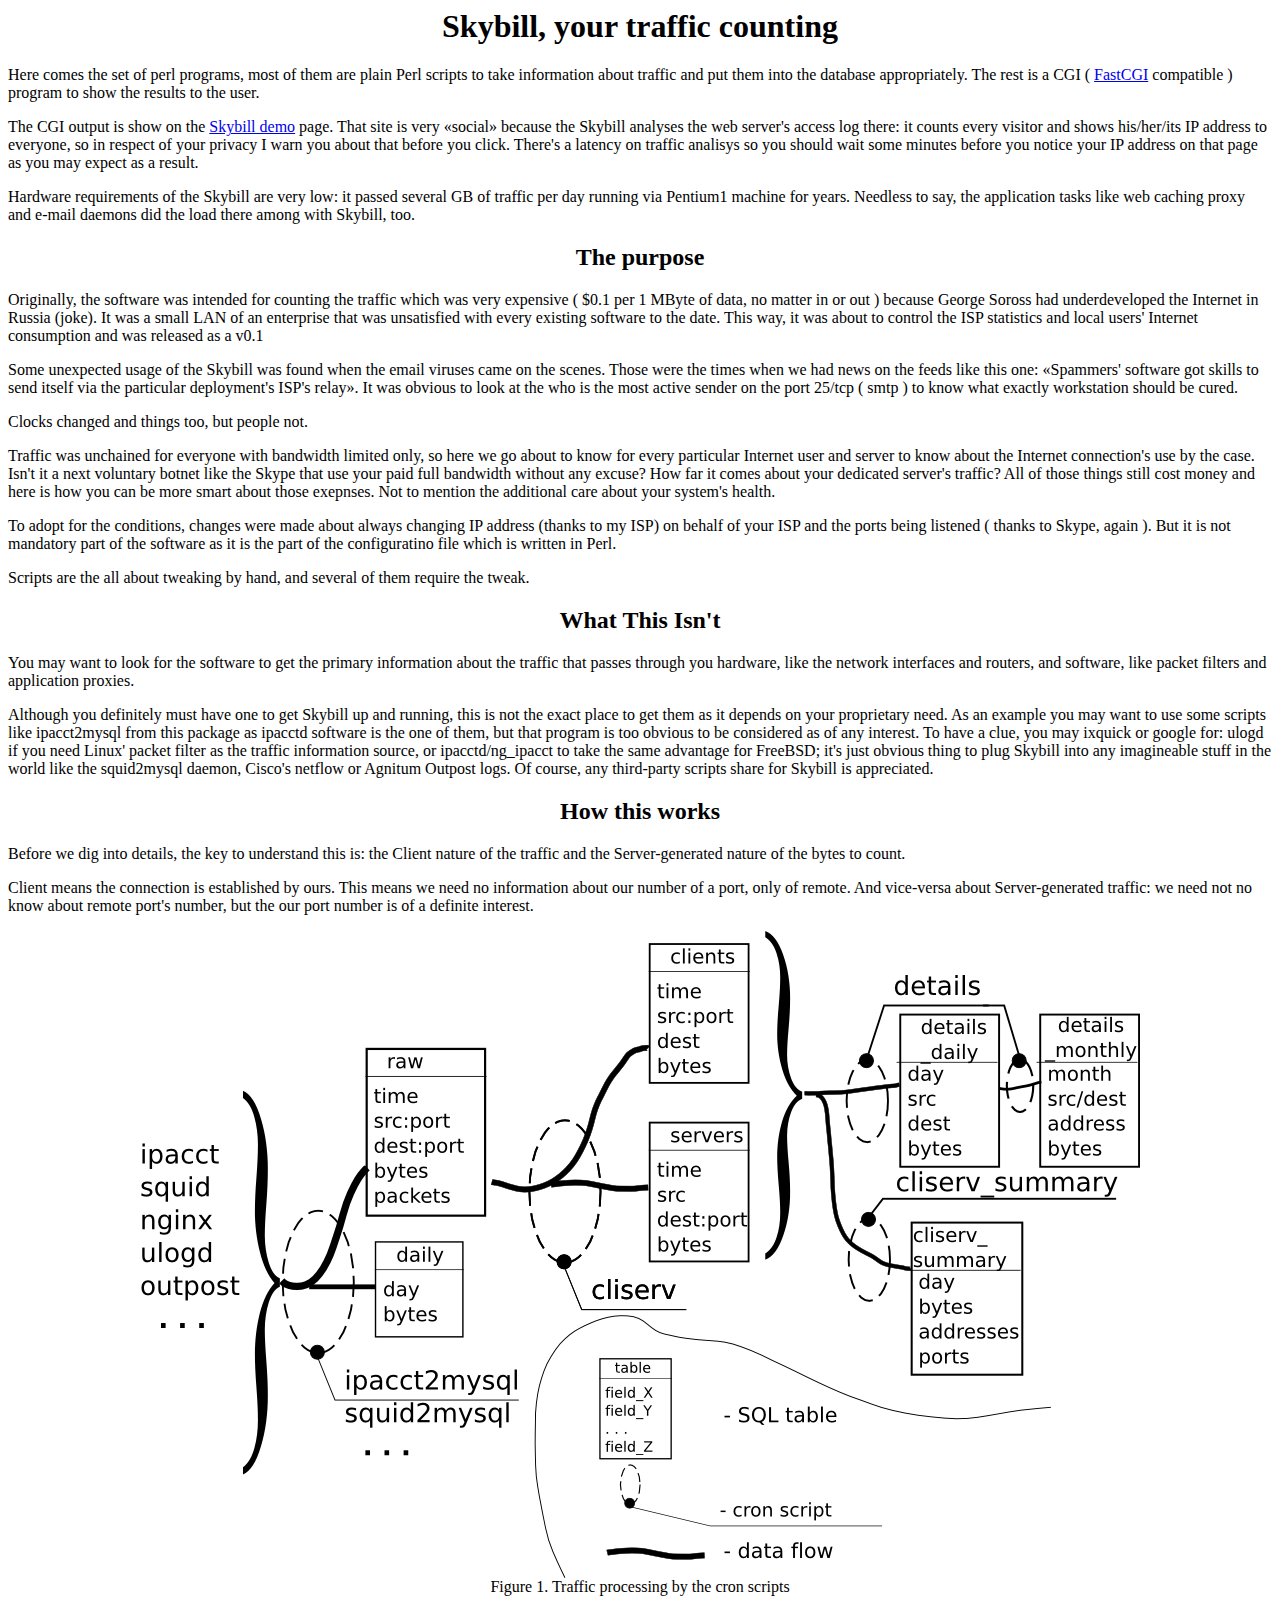
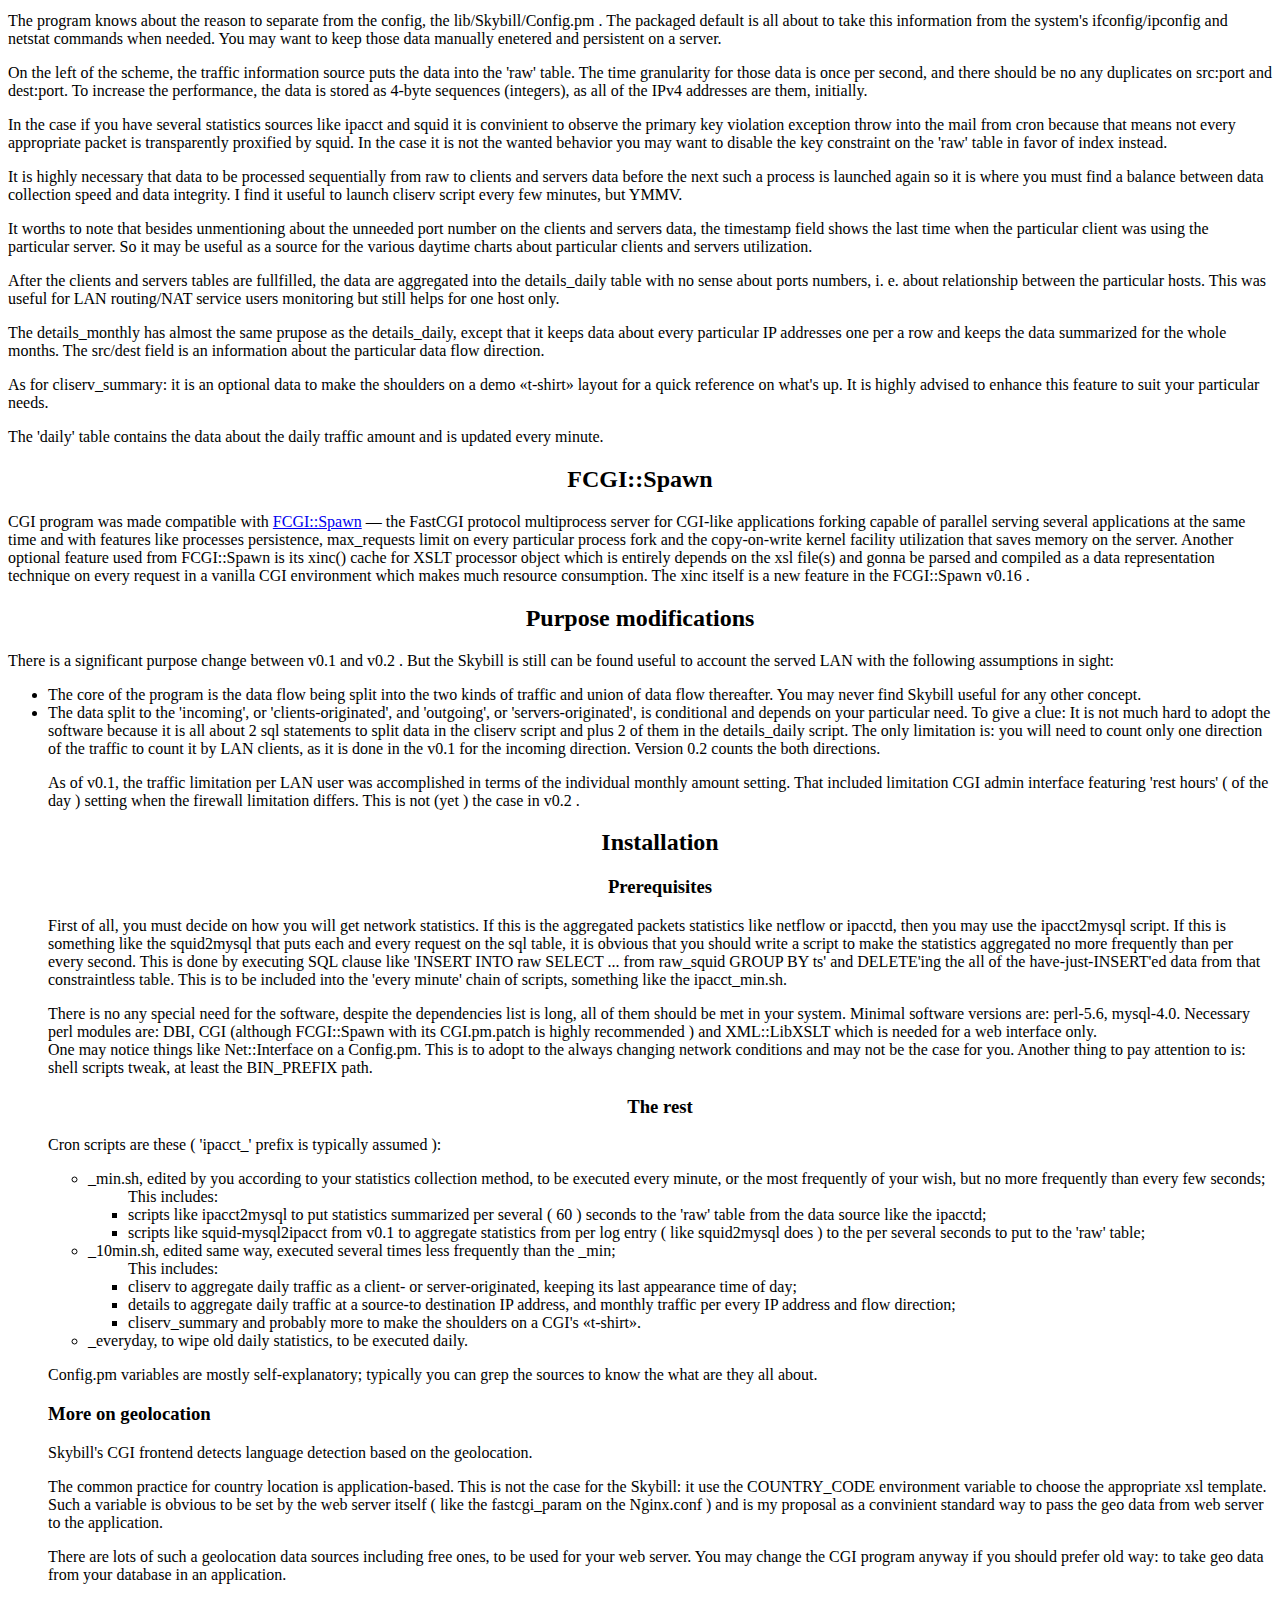
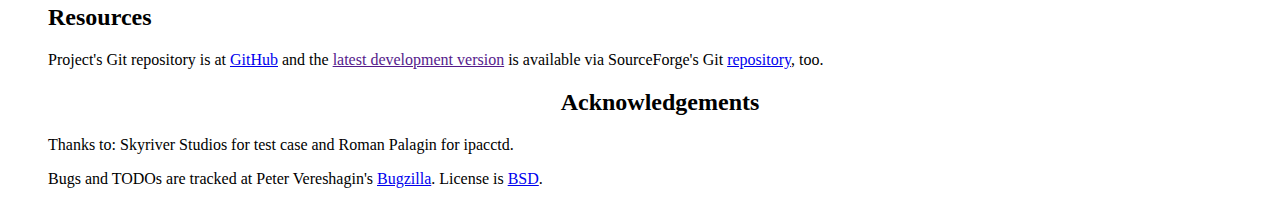
==== doc/index.html @ e4c4af47 "docs" ====
<html>
<head>
<title>Skybill software for traffic statistics processing</title>
</head>
<body>
<h1 align='center'>Skybill, your traffic counting</h1>
<p>Here comes the set of perl programs, most of them are plain Perl scripts to take information about traffic and put them into the database appropriately. The rest is a CGI ( <a href='http://fcgi-spawn.sf.net'>FastCGI</a> compatible ) program to show the results to the user.</p>
<p>The CGI output is show on the <a href='http://skybill.vereshagin.org'>Skybill demo</a> page. That site is very &laquo;social&raquo; because the Skybill analyses the web server's access log there: it counts every visitor and shows his/her/its IP address to everyone, so in respect of your privacy I warn you about that before you click. There's a latency on traffic analisys so you should wait some minutes before you notice your IP address on that page as you may expect as a result.</p>
<p>Hardware requirements of the Skybill are very low: it passed several GB of traffic per day running via Pentium1 machine for years. Needless to say, the application tasks like web caching proxy and e-mail daemons did the load there among with Skybill, too.</p>
<h2 align='center'>The purpose</h2>
<p>Originally, the software was intended for counting the traffic which was very expensive ( $0.1 per 1 MByte of data, no matter in or out ) because George Soross had underdeveloped the Internet in Russia (joke). It was a small LAN of an enterprise that was unsatisfied with every existing software to the date. This way, it was about to control the ISP statistics and local users' Internet consumption and was released as a v0.1</p>
<p>Some unexpected usage of the Skybill was found when the email viruses came on the scenes. Those were the times when we had news on the feeds like this one: &laquo;Spammers' software got skills to send itself via the particular deployment's ISP's relay&raquo;. It was obvious to look at the who is the most active sender on the port 25/tcp ( smtp ) to know what exactly workstation should be cured.</p>
<p>Clocks changed and things too, but people not.</p>
<p>Traffic was unchained for everyone with bandwidth limited only, so here we go about to know for every particular Internet user and server to know about the Internet connection's use by the case. Isn't it a next voluntary botnet like the Skype that use your paid full bandwidth without any excuse? How far it comes about your dedicated server's traffic? All of those things still cost money and here is how you can be more smart about those exepnses. Not to mention the additional care about your system's health.</p>
<p>To adopt for the conditions, changes were made about always changing IP address (thanks to my ISP) on behalf of your ISP and the ports being listened ( thanks to Skype, again ). But it is not mandatory part of the software as it is the part of the configuratino file which is written in Perl.</p>
<p>Scripts are the all about tweaking by hand, and several of them require the tweak.</p>
<h2 align='center'>What This Isn't</h2>
<p>You may want to look for the software to get the primary information about the traffic that passes through you hardware, like the network interfaces and routers, and software, like packet filters and application proxies.</p>
<p>Although you definitely must have one to get Skybill up and running, this is not the exact place to get them as it depends on your proprietary need. As an example you may want to use some scripts like ipacct2mysql from this package as ipacctd software is the one of them, but that program is too obvious to be considered as of any interest. To have a clue, you may ixquick or google for: ulogd if you need Linux' packet filter as the traffic information source, or ipacctd/ng_ipacct to take the same advantage for FreeBSD; it's just obvious thing to plug Skybill into any imagineable stuff in the world like the squid2mysql daemon, Cisco's netflow or Agnitum Outpost logs. Of course, any third-party scripts share for Skybill is appreciated.</p>
<h2 align='center'>How this works</h2>
<p>Before we dig into details, the key to understand this is: the Client nature of the traffic and the Server-generated nature of the bytes to count.</p>
<p>Client means the connection is established by ours. This means we need no information about our number of a port, only of remote. And vice-versa about Server-generated traffic: we need not no know about remote port's number, but the our port number is of a definite interest.</p>
<div align='center'><img border='0'
	src='./img/skybill03.png'
/><br
/>Figure 1. Traffic processing by the cron scripts</div>
<p>
<p>The program knows about the reason to separate from the config, the lib/Skybill/Config.pm . The packaged default is all about to take this information from the system's ifconfig/ipconfig and netstat commands when needed. You may want to keep those data manually enetered and persistent on a server.</p>
<p>On the left of the scheme, the traffic information source puts the data into the 'raw' table. The time granularity for those data is once per second, and there should be no any duplicates on src:port and dest:port. To increase the performance, the data is stored as 4-byte sequences (integers), as all of the IPv4 addresses are them, initially.</p>
<p>In the case if you have several statistics sources like ipacct and squid it is convinient to observe the primary key violation exception throw into the mail from cron because that means not every appropriate packet is transparently proxified by squid. In the case it is not the wanted behavior you may want to disable the key constraint on the 'raw' table in favor of index instead.</p>
<p>It is highly necessary that data to be processed sequentially from raw to clients and servers data before the next such a process is launched again so it is where you must find a balance between data collection speed and data integrity. I find it useful to launch cliserv script every few minutes, but YMMV.</p>
<p>It worths to note that besides unmentioning about the unneeded port number on the clients and servers data, the timestamp field shows the last time when the particular client was using the particular server. So it may be useful as a source for the various daytime charts about particular clients and servers utilization.</p>
<p>After the clients and servers tables are fullfilled, the data are aggregated into the details_daily table with no sense about ports numbers, i. e. about relationship between the particular hosts. This was useful for LAN routing/NAT service users monitoring but still helps for one host only.</p>
<p>The details_monthly has almost the same prupose as the details_daily, except that it keeps data about every particular IP addresses one per a row and keeps the data summarized for the whole months. The src/dest field is an information about the particular data flow direction.</p>
<p>As for cliserv_summary: it is an optional data to make the shoulders on a demo &laquo;t-shirt&raquo; layout for a quick reference on what's up. It is highly advised to enhance this feature to suit your particular needs.</p>
<p>The 'daily' table contains the data about the daily traffic amount and is updated every minute.</p>
<h2 align='center'>FCGI::Spawn</h2>
<p>CGI program was made compatible with <a href='http://fcgi-spawn.sf.net'>FCGI::Spawn</a> &mdash; the FastCGI protocol multiprocess server for CGI-like applications forking capable of parallel serving several applications at the same time and with features like processes persistence, max_requests limit on every particular process fork and the copy-on-write kernel facility utilization that saves memory on the server. Another optional feature used from FCGI::Spawn is its xinc() cache  for XSLT processor object which is entirely depends on the xsl file(s) and gonna be parsed and compiled as a data representation technique on every request in a vanilla CGI environment which makes much resource consumption. The xinc itself is a new feature in the FCGI::Spawn v0.16 .</p>
<h2 align='center'>Purpose modifications</h2>
<p>There is a significant purpose change between v0.1 and v0.2 . But the Skybill is still can be found useful to account the served LAN with the following assumptions in sight:
<ul>
<li>The core of the program is the data flow being split into the two kinds of traffic and union of data flow thereafter. You may never find Skybill useful for any other concept.</li>
<li>The data split to the 'incoming', or 'clients-originated', and 'outgoing', or 'servers-originated', is conditional and depends on your particular need. To give a clue: It is not much hard to adopt the software because it is all about 2 sql statements to split data in the cliserv script and plus 2 of them in the details_daily script. The only limitation is: you will need to count only one direction of the traffic to count it by LAN clients, as it is done in the v0.1 for the incoming direction. Version 0.2 counts the both directions.</p>
<p>As of v0.1, the traffic limitation per LAN user was accomplished in terms of the individual monthly amount setting. That included limitation CGI admin interface featuring 'rest hours' ( of the day ) setting  when the firewall limitation differs.  This is not (yet ) the case in v0.2 .</p>
<h2 align='center'>Installation</h2>
<h3 align='center'>Prerequisites</h3>
<p>First of all, you must decide on how you will get network statistics. If this is the aggregated packets statistics like netflow or ipacctd, then you may use the ipacct2mysql script. If this is something like the squid2mysql that puts each and every request on the sql table, it is obvious that you should write a script to make the statistics aggregated no more frequently than per every second. This is done by executing SQL clause like 'INSERT INTO raw SELECT ... from raw_squid GROUP BY ts' and DELETE'ing the all of the have-just-INSERT'ed data from that constraintless table. This is to be included into the 'every minute' chain of scripts, something like the ipacct_min.sh.</p>
<p>There is no any special need for the software, despite the dependencies list is long, all of them should be met in your system. Minimal software versions are: perl-5.6, mysql-4.0. Necessary perl modules are: DBI, CGI (although FCGI::Spawn with its CGI.pm.patch is highly recommended ) and XML::LibXSLT which is needed for a web interface only.<br />
One may notice things like Net::Interface on a Config.pm. This is to adopt to the always changing network conditions and may not be the case for you. Another thing to pay attention to is: shell scripts tweak, at least the BIN_PREFIX path.</p>
<h3 align='center'>The rest</h3>
<p>Cron scripts are these ( 'ipacct_' prefix is typically assumed ):
<ul>
<li>_min.sh, edited by you according to your statistics collection method, to be executed every minute, or the most frequently of your wish, but no more frequently than every few seconds;
	<ul>This includes:
	<li>scripts like ipacct2mysql to put statistics summarized per several ( 60 ) seconds to the 'raw' table from the data source like the ipacctd;</li>
	<li>scripts like squid-mysql2ipacct from v0.1 to aggregate statistics from per log entry ( like squid2mysql does ) to the per several seconds to put to the 'raw' table;</li>
	</ul>
</li>
<li>_10min.sh, edited same way, executed several times less frequently than the _min;
	<ul>This includes:
	<li>cliserv to aggregate daily traffic as a client- or server-originated, keeping its last appearance time of day;</li>
	<li>details to aggregate daily traffic at a source-to destination IP address, and monthly traffic per every IP address and flow direction;</li>
	<li>cliserv_summary and probably more to make the shoulders on a CGI's &laquo;t-shirt&raquo;.</li>
	</ul>
</li>
<li>_everyday, to wipe old daily statistics, to be executed daily.</li>
</ul>
</p>
<p>Config.pm variables are mostly self-explanatory; typically you can grep the sources to know the what are they all about.</p>
<h3>More on geolocation</h3>
<p>Skybill's CGI frontend detects language detection based on the geolocation.</p>
<p>The common practice for country location is application-based. This is not the case for the Skybill: it use the COUNTRY_CODE environment variable to choose the appropriate xsl template. Such a variable is obvious to be set by the web server itself ( like the fastcgi_param on the Nginx.conf ) and is my proposal as a convinient standard way to pass the geo data from web server to the application.</p>
<p>There are lots of such a geolocation data sources including free ones, to be used for your web server. You may change the CGI program anyway if you should prefer old way: to take geo data from your database in an application.</p>
<h2>Resources</h2>
Project's Git repository is at <a href='http://github.com/petr999/skybill'>GitHub</a> and the <a href=''>latest development version</a> is available via SourceForge's Git <a href='http://skybill.git.sourceforge.net/git/gitweb-index.cgi'>repository</a>, too.
<h2 align='center'>Acknowledgements</h2>
<p>Thanks to: Skyriver Studios for test case and Roman Palagin for ipacctd.</p>
<p>Bugs and TODOs are tracked at Peter Vereshagin's <a href='http://bugs.vereshagin.org/buglist.cgi?query_format=advanced;product=Skybill%20traffic%20accounting%2Fnetwork%20monitoring'>Bugzilla</a>. License is <a href='http://www.freebsd.org/copyright/freebsd-license.html'>BSD</a>.
</p>
</body>
</html>
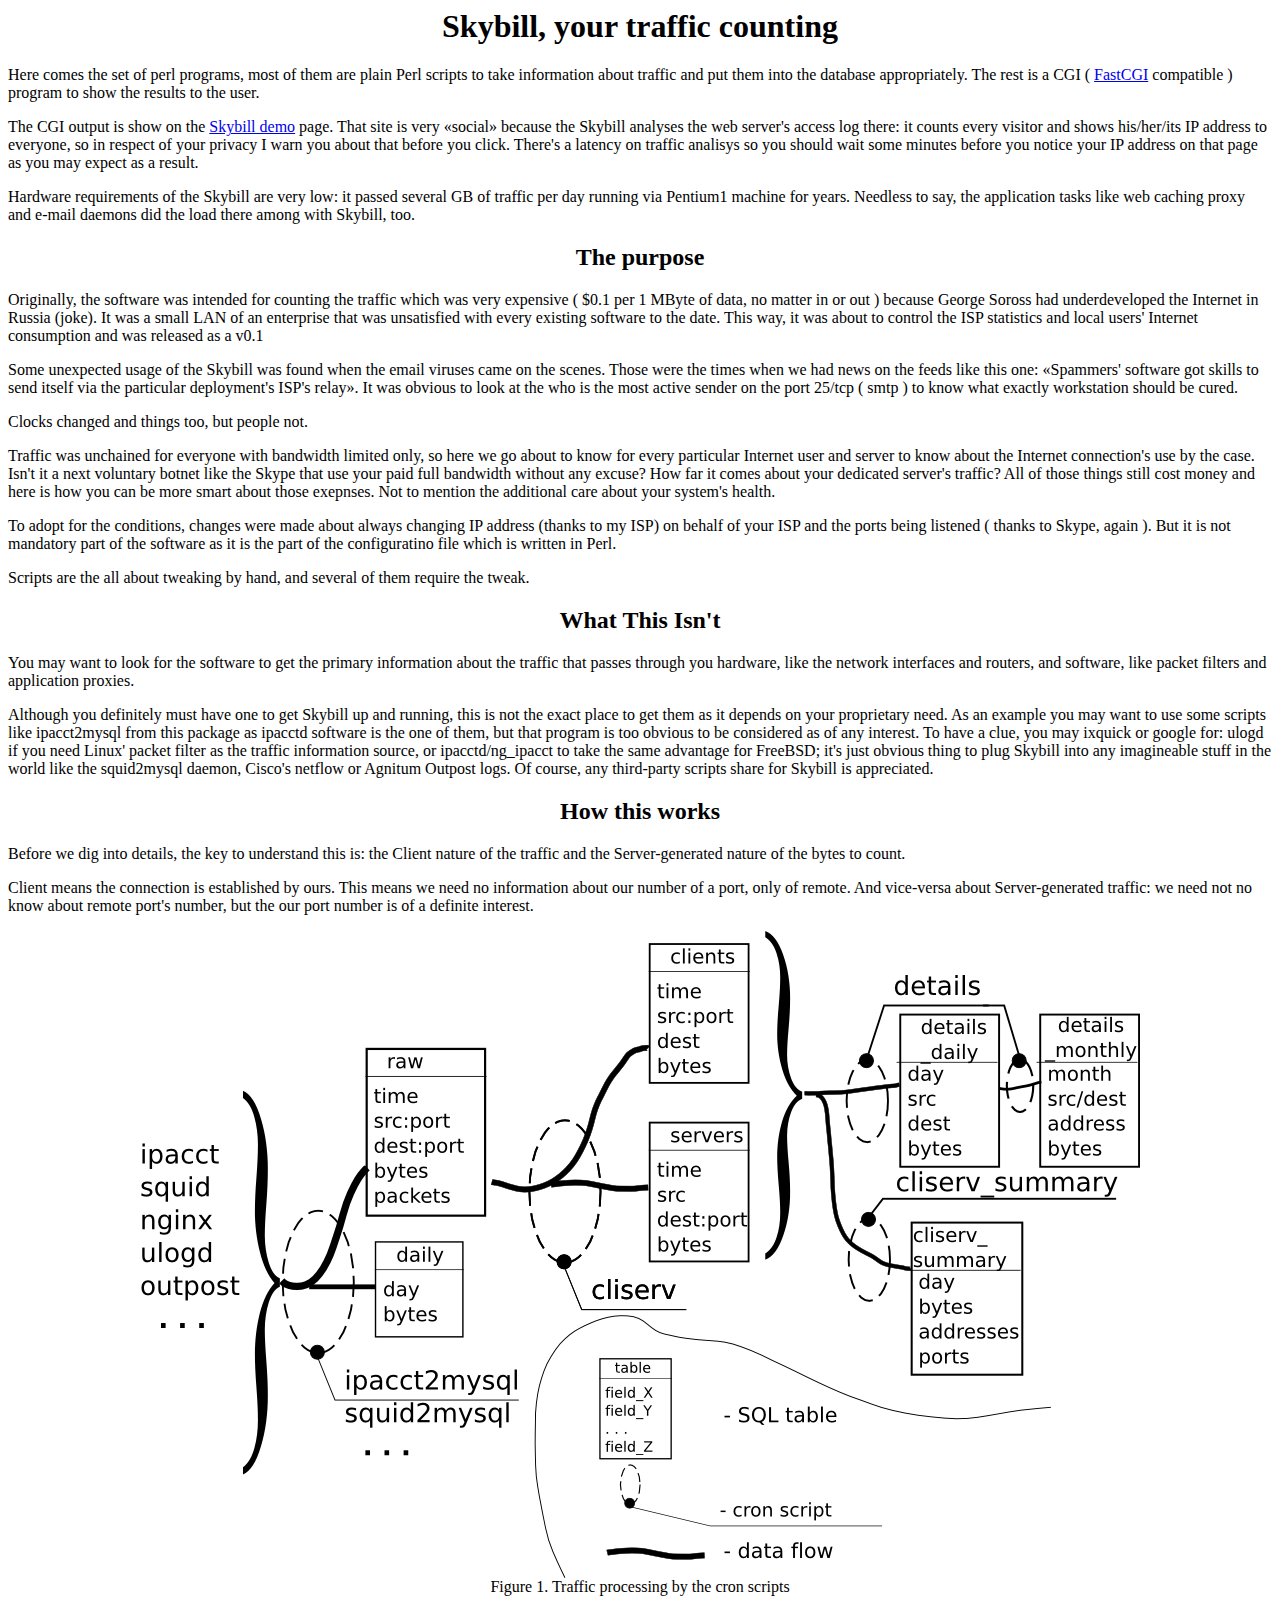
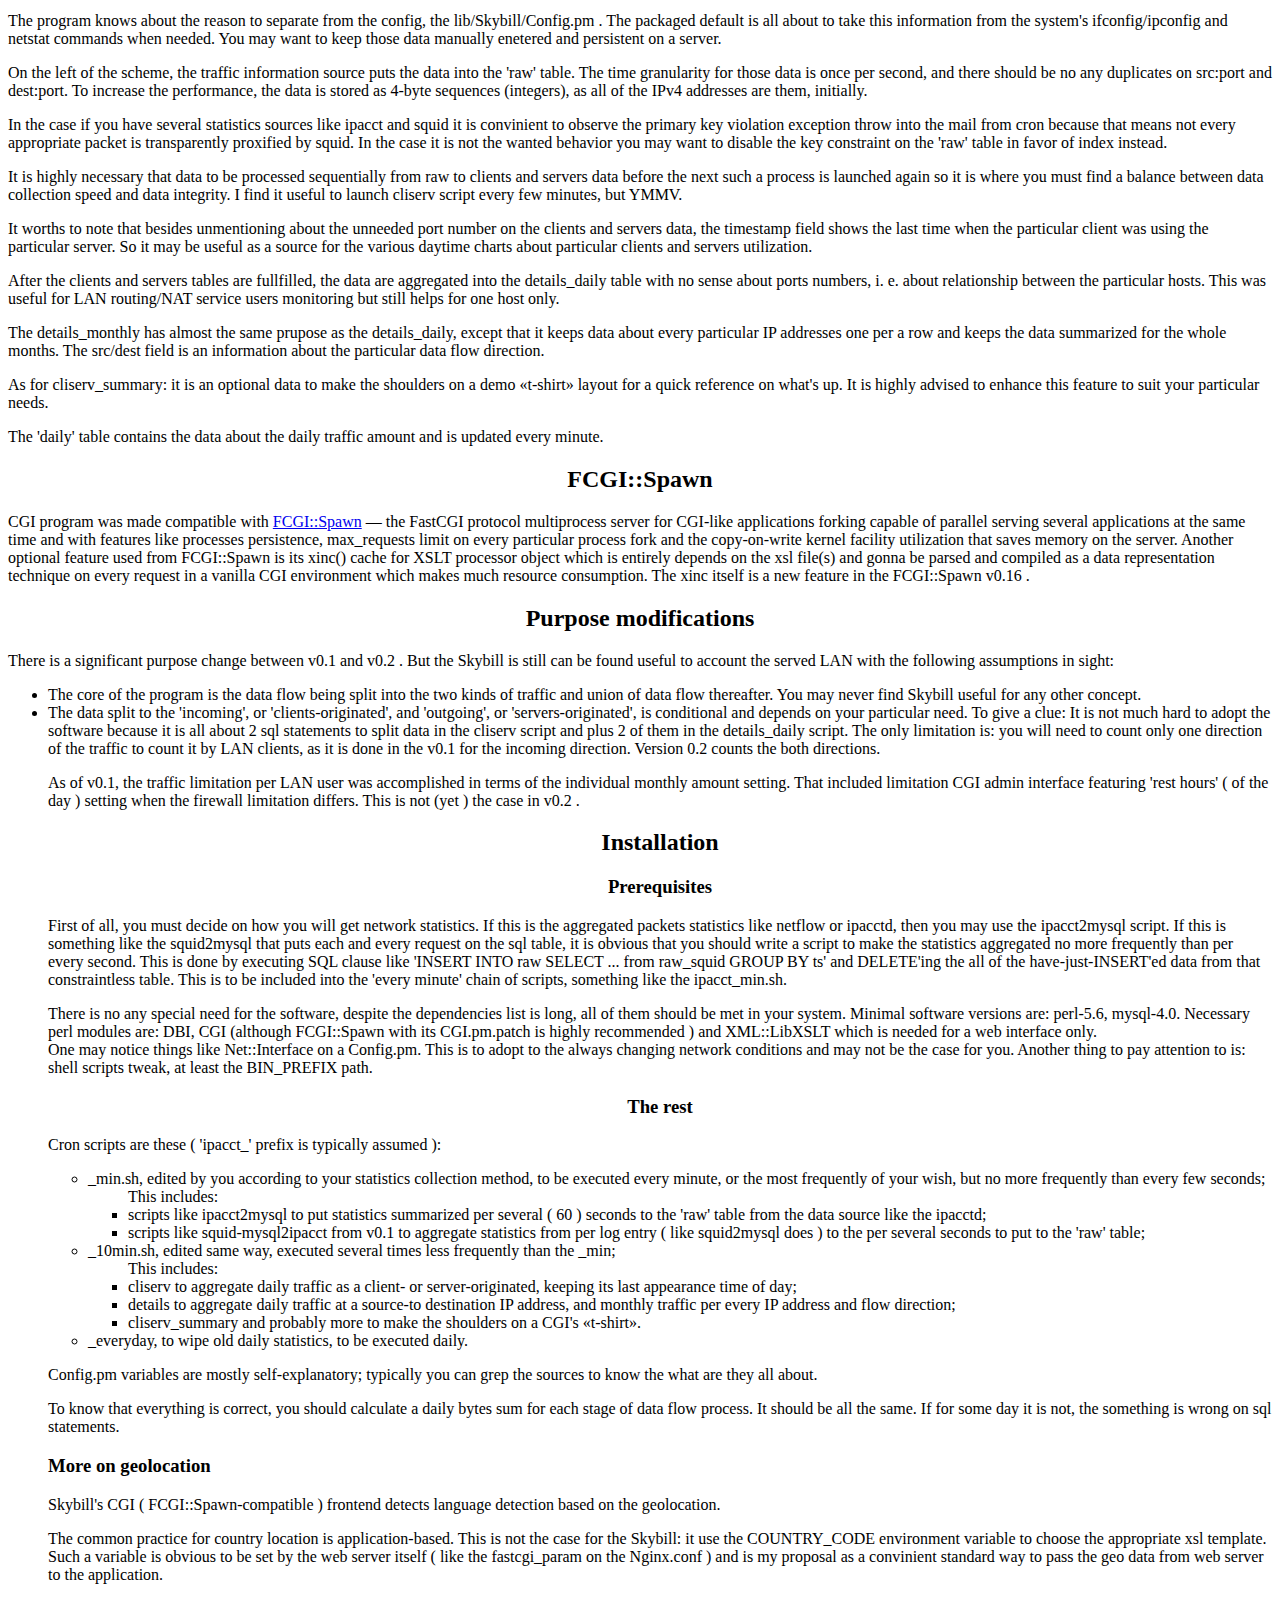
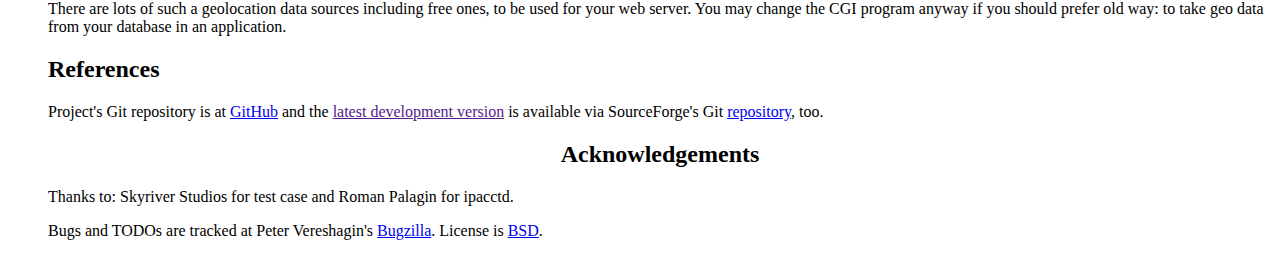
==== commit b9344061: "docs" ====
--- a/doc/index.html
+++ b/doc/index.html
@@ -67,11 +67,12 @@
 </ul>
 </p>
 <p>Config.pm variables are mostly self-explanatory; typically you can grep the sources to know the what are they all about.</p>
+<p>To know that everything is correct, you should calculate a daily bytes sum for each stage of data flow process. It should be all the same. If for some day it is not, the something is wrong on sql statements.</p>
 <h3>More on geolocation</h3>
-<p>Skybill's CGI frontend detects language detection based on the geolocation.</p>
+<p>Skybill's CGI ( FCGI::Spawn-compatible ) frontend detects language detection based on the geolocation.</p>
 <p>The common practice for country location is application-based. This is not the case for the Skybill: it use the COUNTRY_CODE environment variable to choose the appropriate xsl template. Such a variable is obvious to be set by the web server itself ( like the fastcgi_param on the Nginx.conf ) and is my proposal as a convinient standard way to pass the geo data from web server to the application.</p>
 <p>There are lots of such a geolocation data sources including free ones, to be used for your web server. You may change the CGI program anyway if you should prefer old way: to take geo data from your database in an application.</p>
-<h2>Resources</h2>
+<h2>References</h2>
 Project's Git repository is at <a href='http://github.com/petr999/skybill'>GitHub</a> and the <a href=''>latest development version</a> is available via SourceForge's Git <a href='http://skybill.git.sourceforge.net/git/gitweb-index.cgi'>repository</a>, too.
 <h2 align='center'>Acknowledgements</h2>
 <p>Thanks to: Skyriver Studios for test case and Roman Palagin for ipacctd.</p>
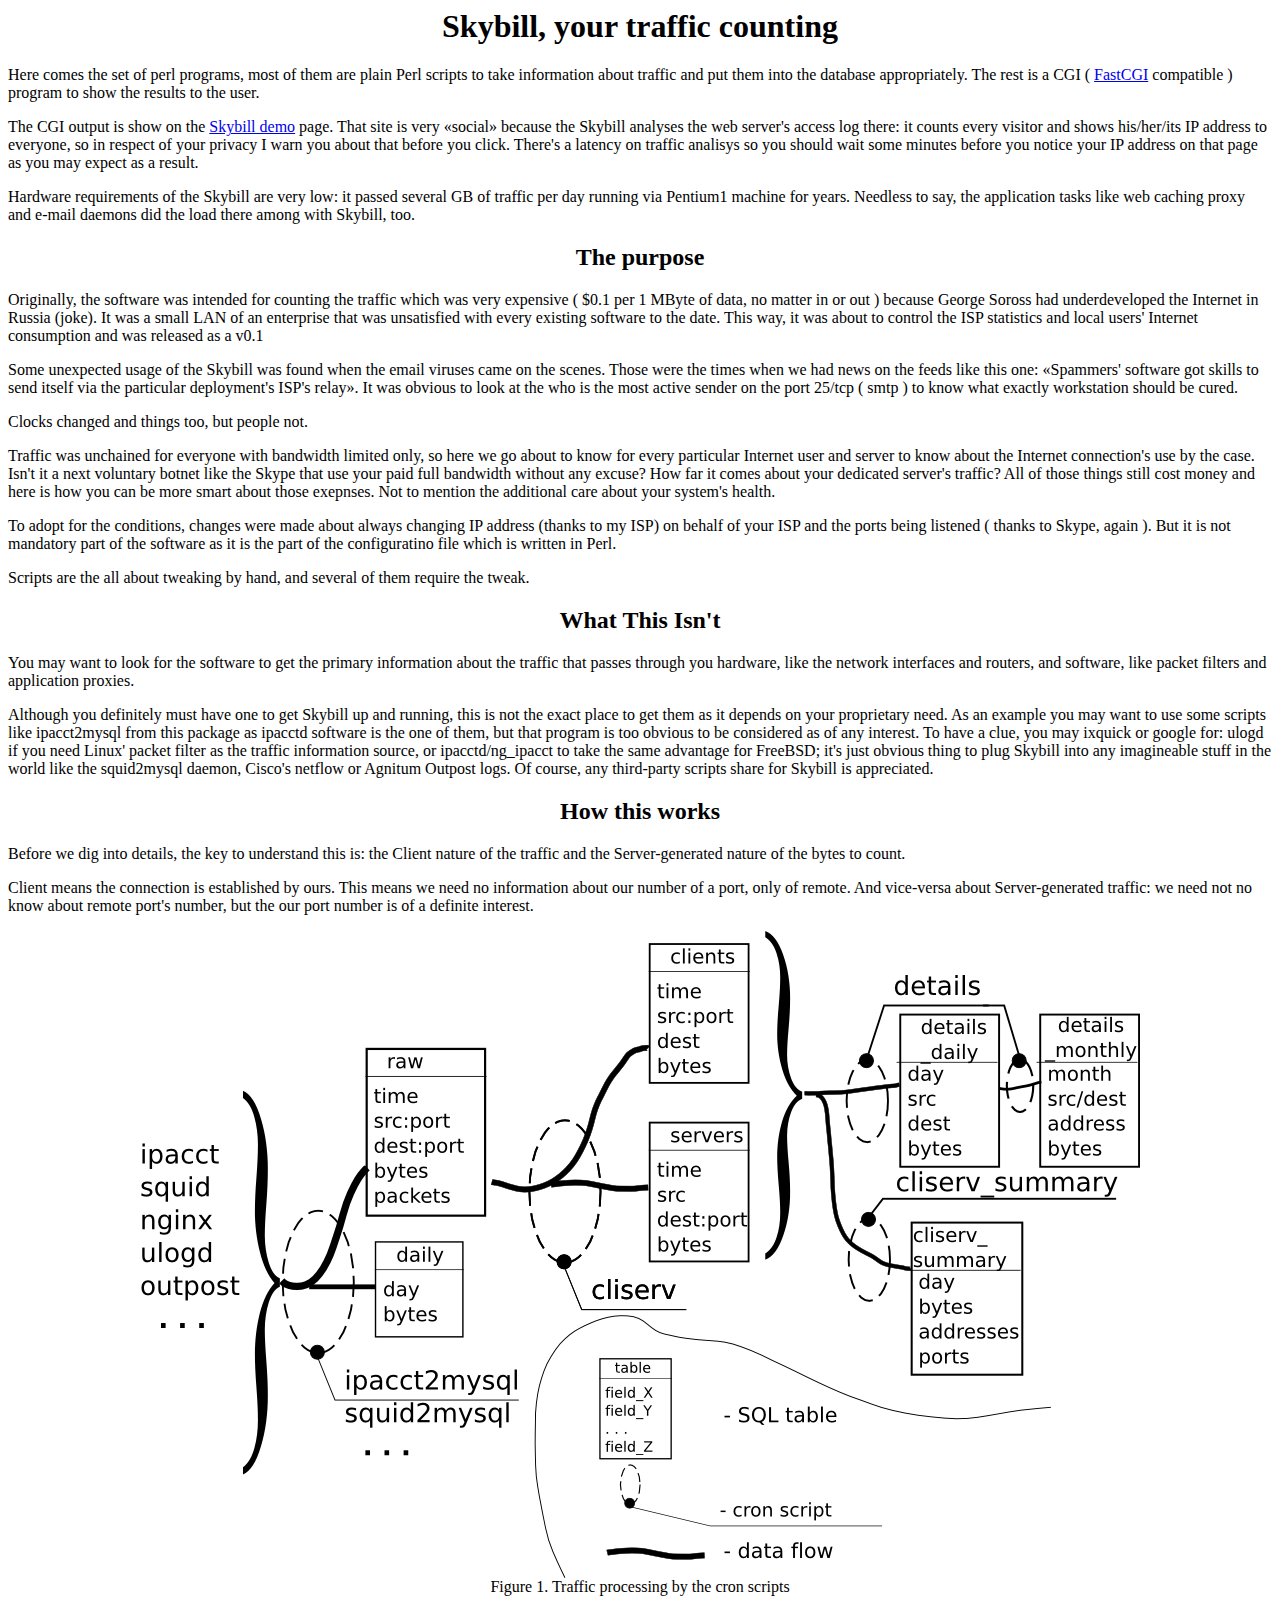
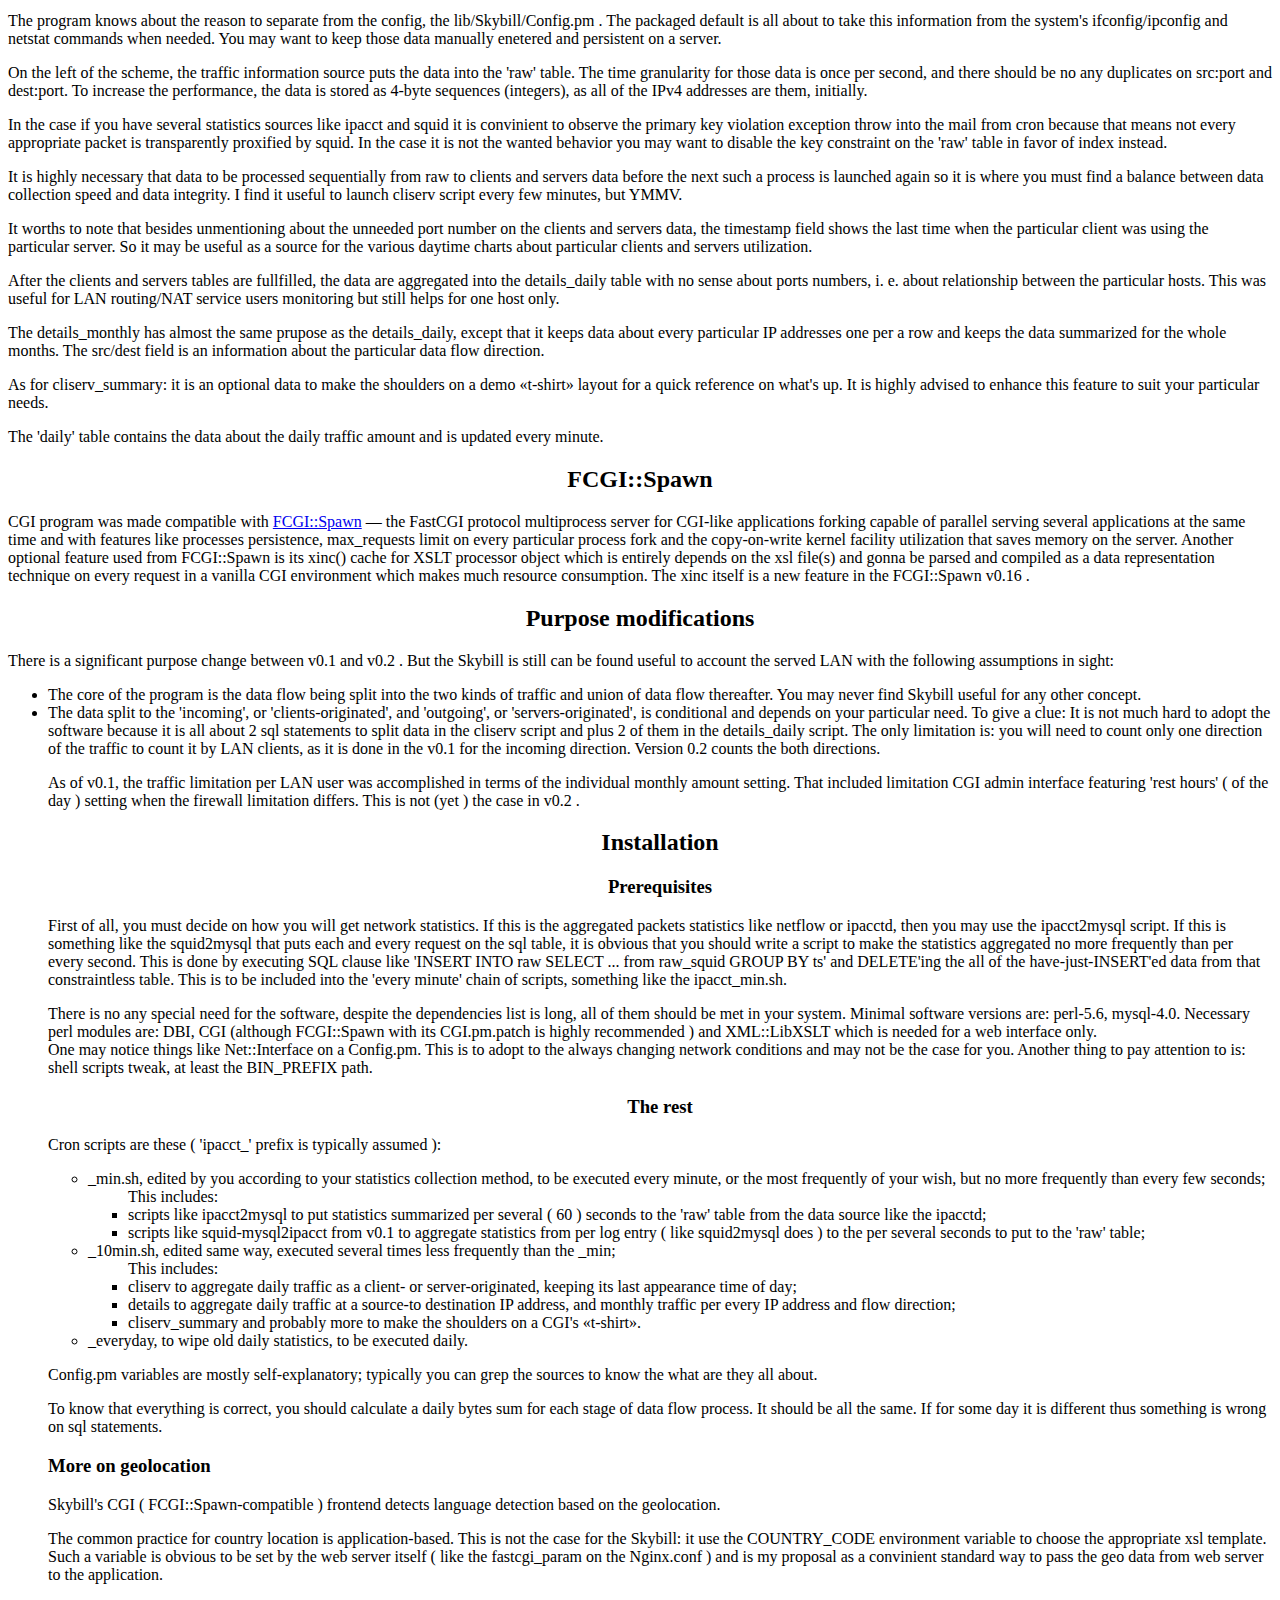
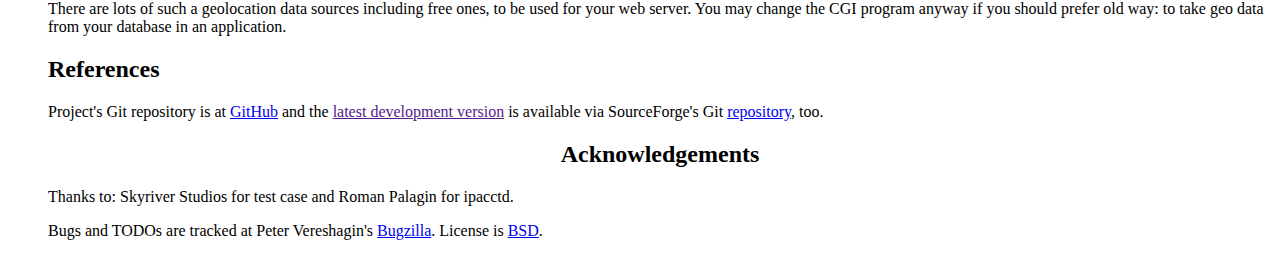
==== commit 13b0918d: "docs" ====
--- a/doc/index.html
+++ b/doc/index.html
@@ -67,7 +67,7 @@
 </ul>
 </p>
 <p>Config.pm variables are mostly self-explanatory; typically you can grep the sources to know the what are they all about.</p>
-<p>To know that everything is correct, you should calculate a daily bytes sum for each stage of data flow process. It should be all the same. If for some day it is not, the something is wrong on sql statements.</p>
+<p>To know that everything is correct, you should calculate a daily bytes sum for each stage of data flow process. It should be all the same. If for some day it is different thus something is wrong on sql statements.</p>
 <h3>More on geolocation</h3>
 <p>Skybill's CGI ( FCGI::Spawn-compatible ) frontend detects language detection based on the geolocation.</p>
 <p>The common practice for country location is application-based. This is not the case for the Skybill: it use the COUNTRY_CODE environment variable to choose the appropriate xsl template. Such a variable is obvious to be set by the web server itself ( like the fastcgi_param on the Nginx.conf ) and is my proposal as a convinient standard way to pass the geo data from web server to the application.</p>
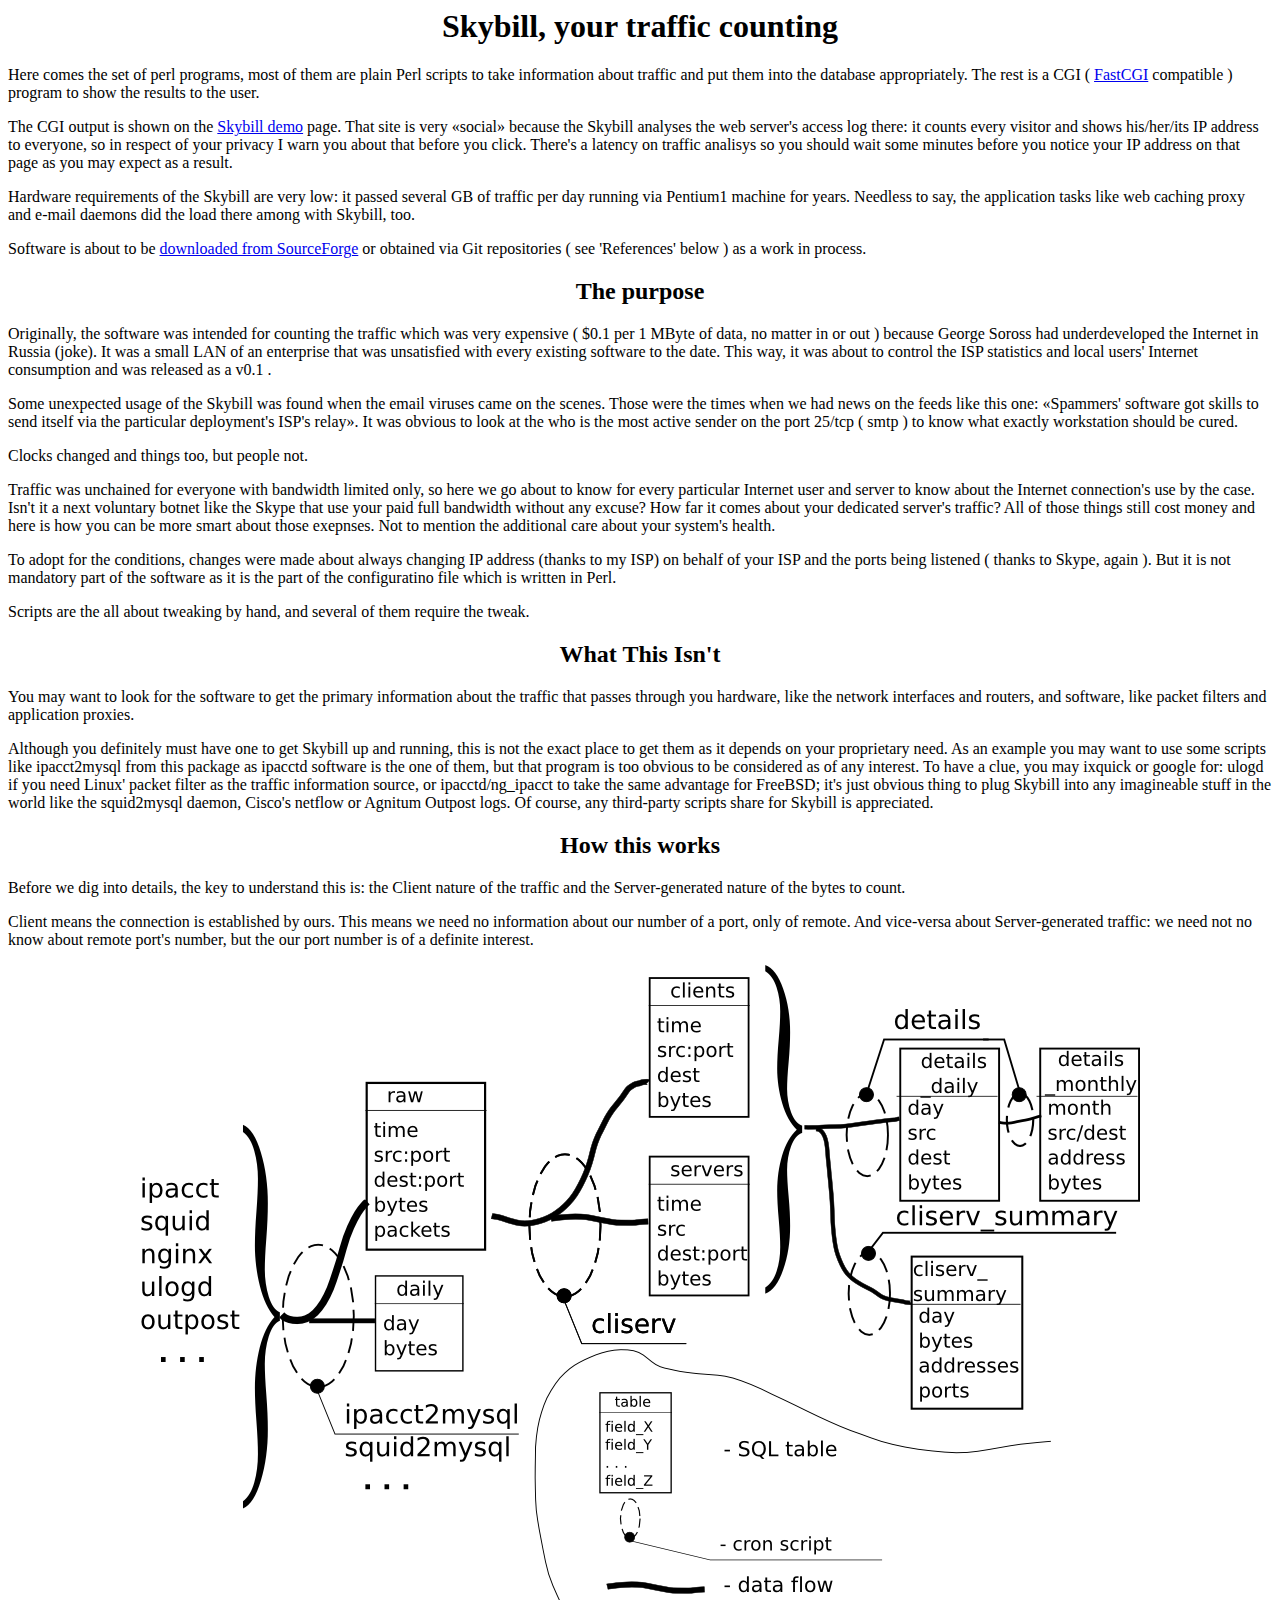
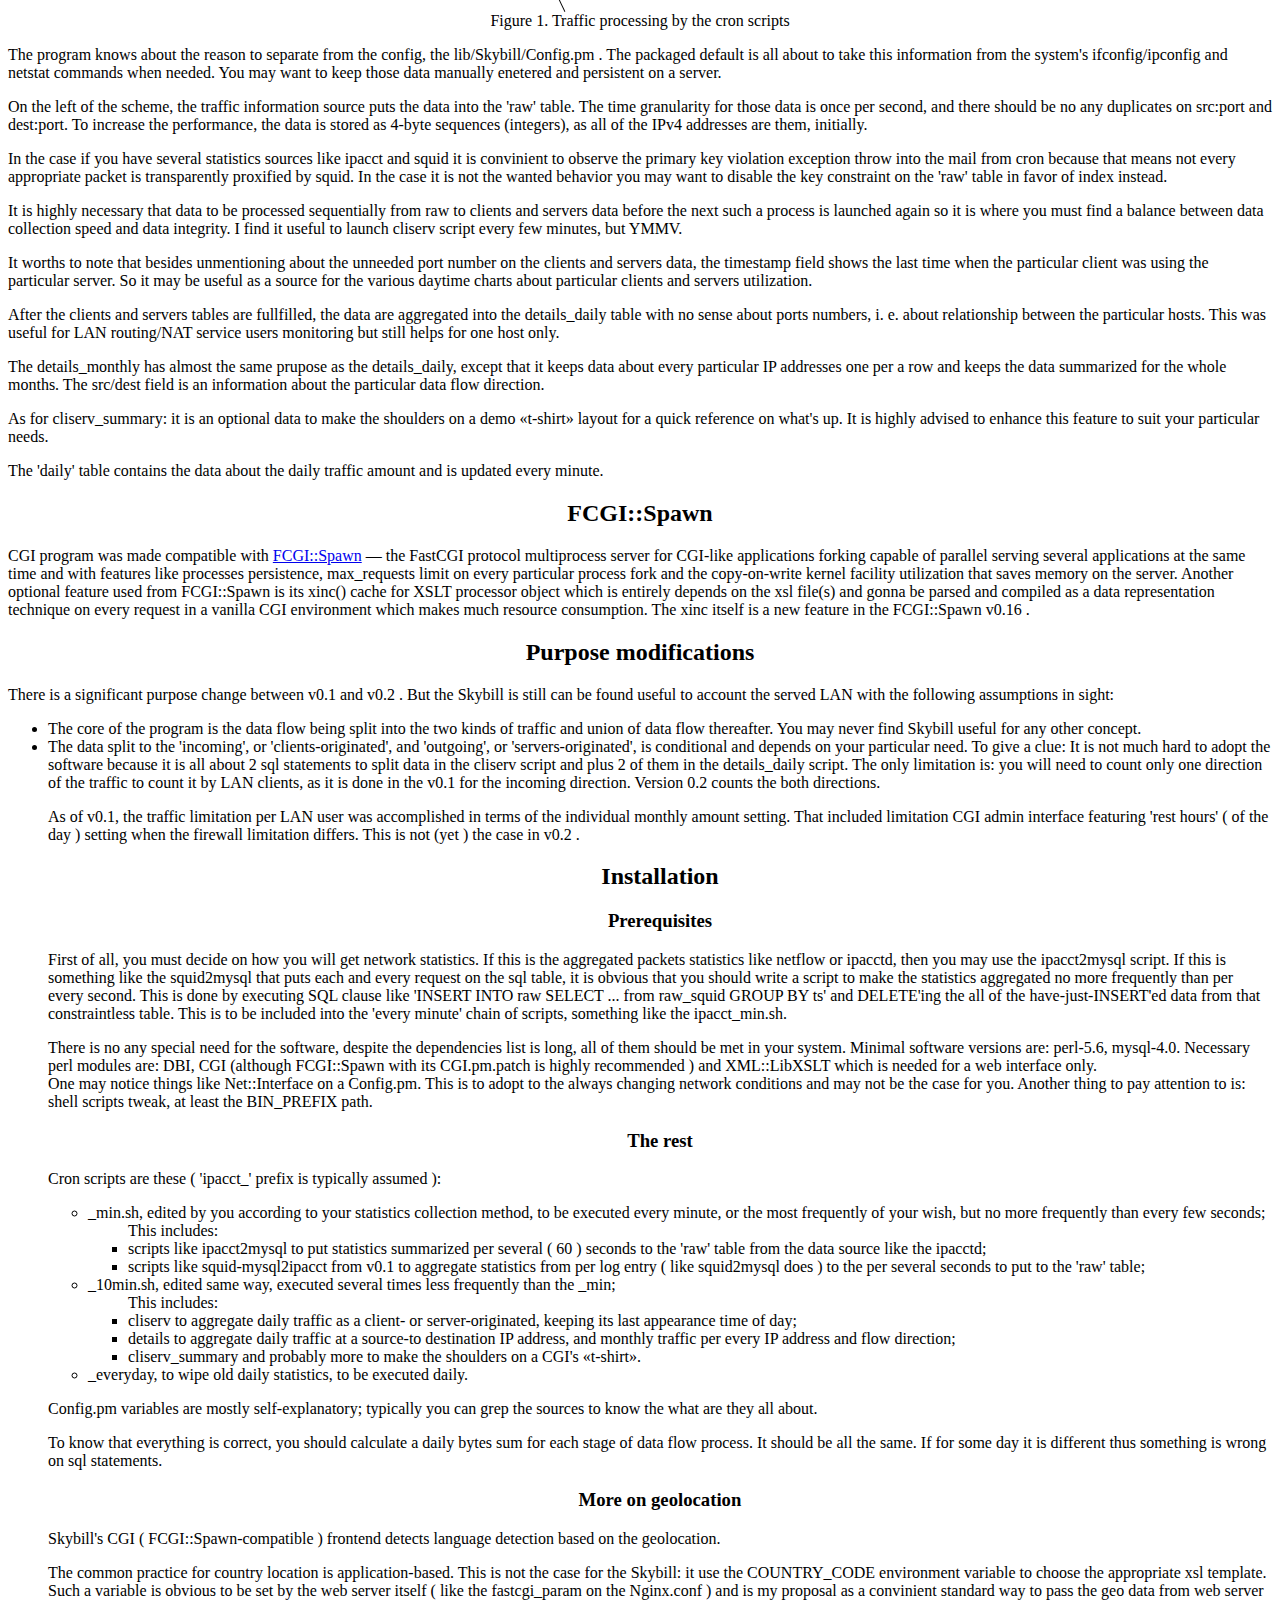
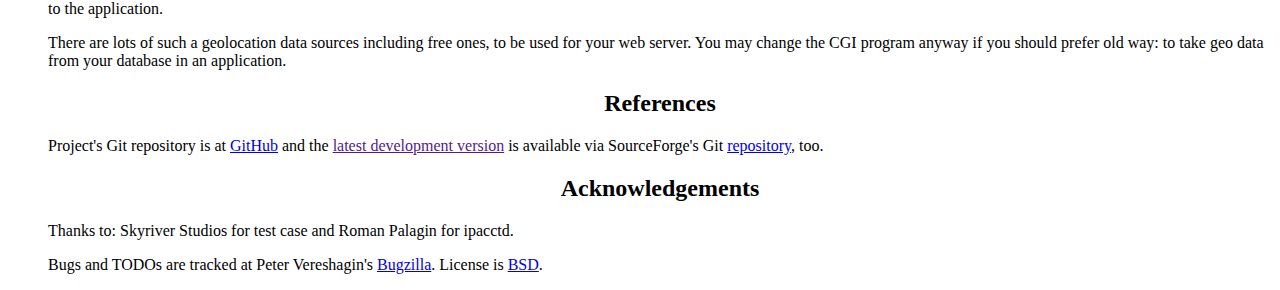
==== commit 0cfa5d61: "docs" ====
--- a/doc/index.html
+++ b/doc/index.html
@@ -5,10 +5,11 @@
 <body>
 <h1 align='center'>Skybill, your traffic counting</h1>
 <p>Here comes the set of perl programs, most of them are plain Perl scripts to take information about traffic and put them into the database appropriately. The rest is a CGI ( <a href='http://fcgi-spawn.sf.net'>FastCGI</a> compatible ) program to show the results to the user.</p>
-<p>The CGI output is show on the <a href='http://skybill.vereshagin.org'>Skybill demo</a> page. That site is very &laquo;social&raquo; because the Skybill analyses the web server's access log there: it counts every visitor and shows his/her/its IP address to everyone, so in respect of your privacy I warn you about that before you click. There's a latency on traffic analisys so you should wait some minutes before you notice your IP address on that page as you may expect as a result.</p>
+<p>The CGI output is shown on the <a href='http://skybill.vereshagin.org'>Skybill demo</a> page. That site is very &laquo;social&raquo; because the Skybill analyses the web server's access log there: it counts every visitor and shows his/her/its IP address to everyone, so in respect of your privacy I warn you about that before you click. There's a latency on traffic analisys so you should wait some minutes before you notice your IP address on that page as you may expect as a result.</p>
 <p>Hardware requirements of the Skybill are very low: it passed several GB of traffic per day running via Pentium1 machine for years. Needless to say, the application tasks like web caching proxy and e-mail daemons did the load there among with Skybill, too.</p>
+<p>Software is about to be <a href='http://sourceforge.net/projects/skybill/files/latest'>downloaded from SourceForge</a> or obtained via Git repositories ( see 'References' below ) as a work in process.</p>
 <h2 align='center'>The purpose</h2>
-<p>Originally, the software was intended for counting the traffic which was very expensive ( $0.1 per 1 MByte of data, no matter in or out ) because George Soross had underdeveloped the Internet in Russia (joke). It was a small LAN of an enterprise that was unsatisfied with every existing software to the date. This way, it was about to control the ISP statistics and local users' Internet consumption and was released as a v0.1</p>
+<p>Originally, the software was intended for counting the traffic which was very expensive ( $0.1 per 1 MByte of data, no matter in or out ) because George Soross had underdeveloped the Internet in Russia (joke). It was a small LAN of an enterprise that was unsatisfied with every existing software to the date. This way, it was about to control the ISP statistics and local users' Internet consumption and was released as a v0.1 .</p>
 <p>Some unexpected usage of the Skybill was found when the email viruses came on the scenes. Those were the times when we had news on the feeds like this one: &laquo;Spammers' software got skills to send itself via the particular deployment's ISP's relay&raquo;. It was obvious to look at the who is the most active sender on the port 25/tcp ( smtp ) to know what exactly workstation should be cured.</p>
 <p>Clocks changed and things too, but people not.</p>
 <p>Traffic was unchained for everyone with bandwidth limited only, so here we go about to know for every particular Internet user and server to know about the Internet connection's use by the case. Isn't it a next voluntary botnet like the Skype that use your paid full bandwidth without any excuse? How far it comes about your dedicated server's traffic? All of those things still cost money and here is how you can be more smart about those exepnses. Not to mention the additional care about your system's health.</p>
@@ -68,11 +69,11 @@
 </p>
 <p>Config.pm variables are mostly self-explanatory; typically you can grep the sources to know the what are they all about.</p>
 <p>To know that everything is correct, you should calculate a daily bytes sum for each stage of data flow process. It should be all the same. If for some day it is different thus something is wrong on sql statements.</p>
-<h3>More on geolocation</h3>
+<h3 align='center'>More on geolocation</h3>
 <p>Skybill's CGI ( FCGI::Spawn-compatible ) frontend detects language detection based on the geolocation.</p>
 <p>The common practice for country location is application-based. This is not the case for the Skybill: it use the COUNTRY_CODE environment variable to choose the appropriate xsl template. Such a variable is obvious to be set by the web server itself ( like the fastcgi_param on the Nginx.conf ) and is my proposal as a convinient standard way to pass the geo data from web server to the application.</p>
 <p>There are lots of such a geolocation data sources including free ones, to be used for your web server. You may change the CGI program anyway if you should prefer old way: to take geo data from your database in an application.</p>
-<h2>References</h2>
+<h2 align='center'>References</h2>
 Project's Git repository is at <a href='http://github.com/petr999/skybill'>GitHub</a> and the <a href=''>latest development version</a> is available via SourceForge's Git <a href='http://skybill.git.sourceforge.net/git/gitweb-index.cgi'>repository</a>, too.
 <h2 align='center'>Acknowledgements</h2>
 <p>Thanks to: Skyriver Studios for test case and Roman Palagin for ipacctd.</p>
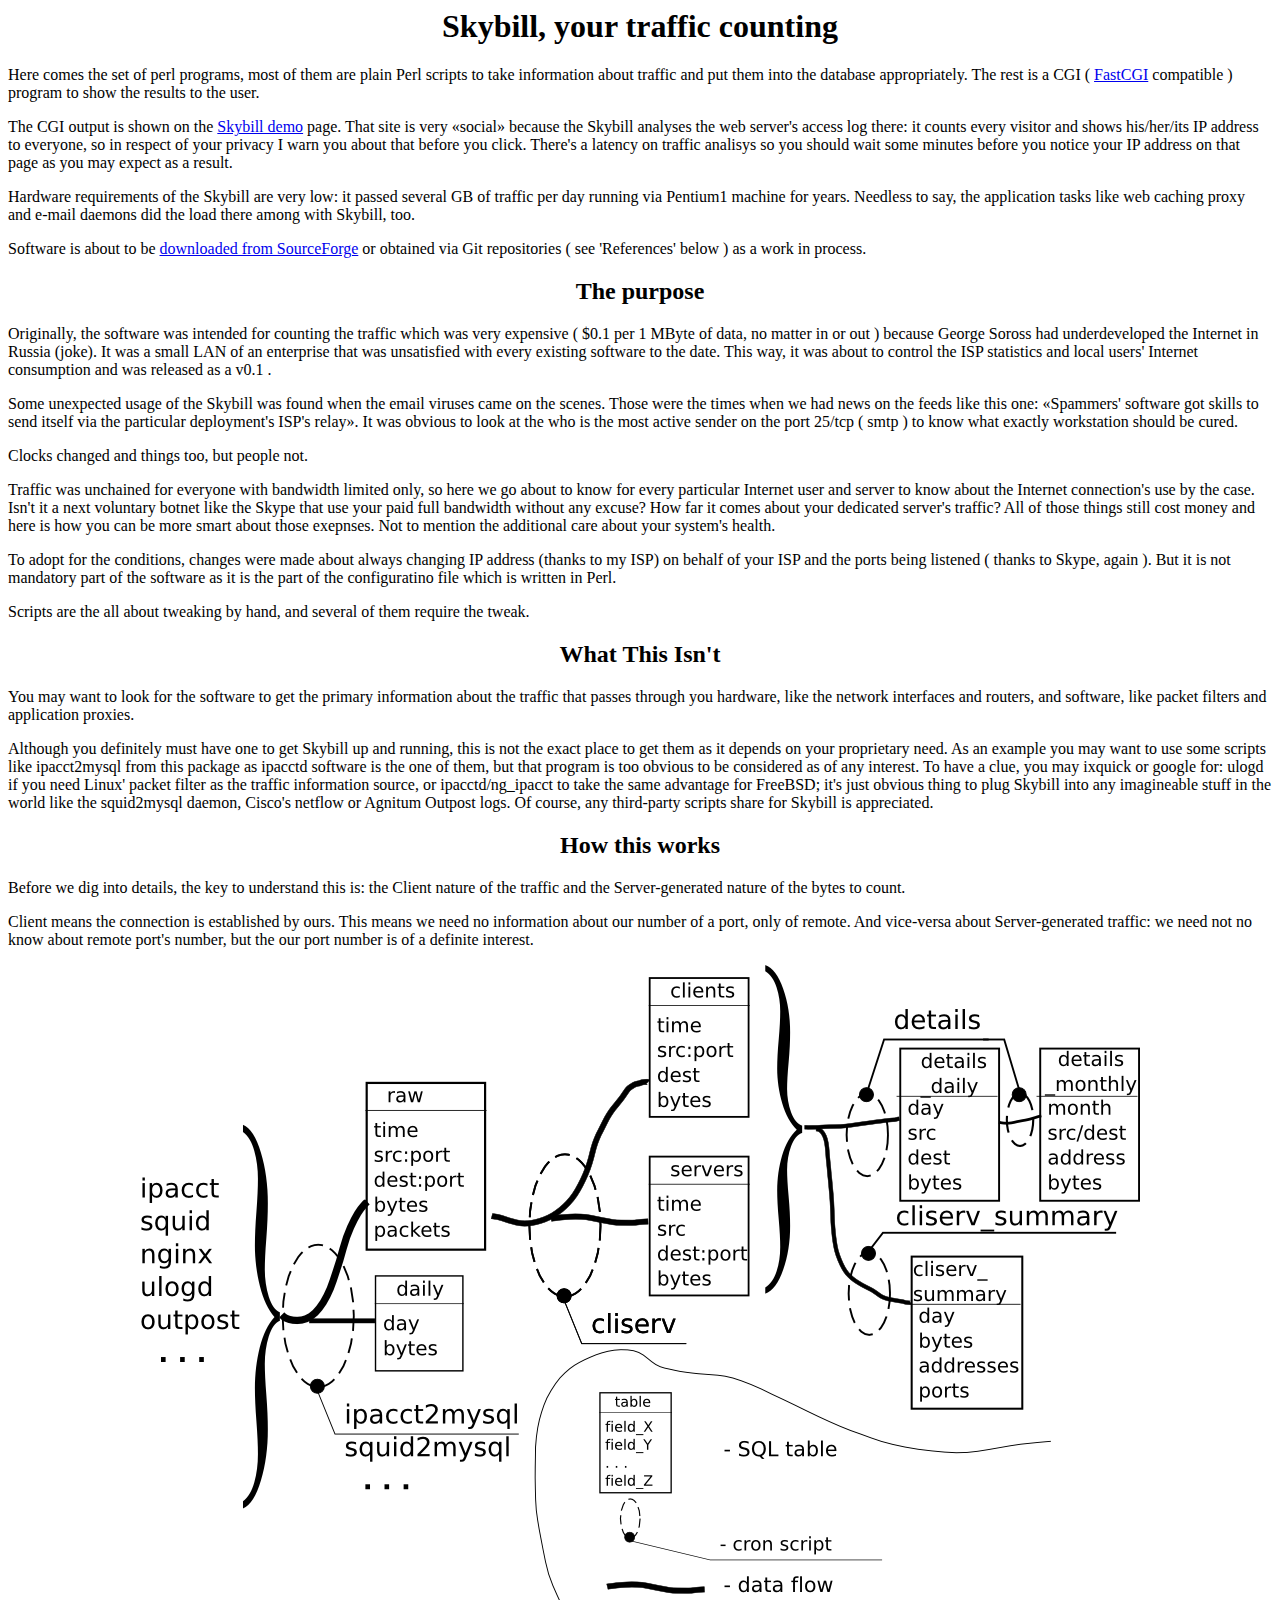
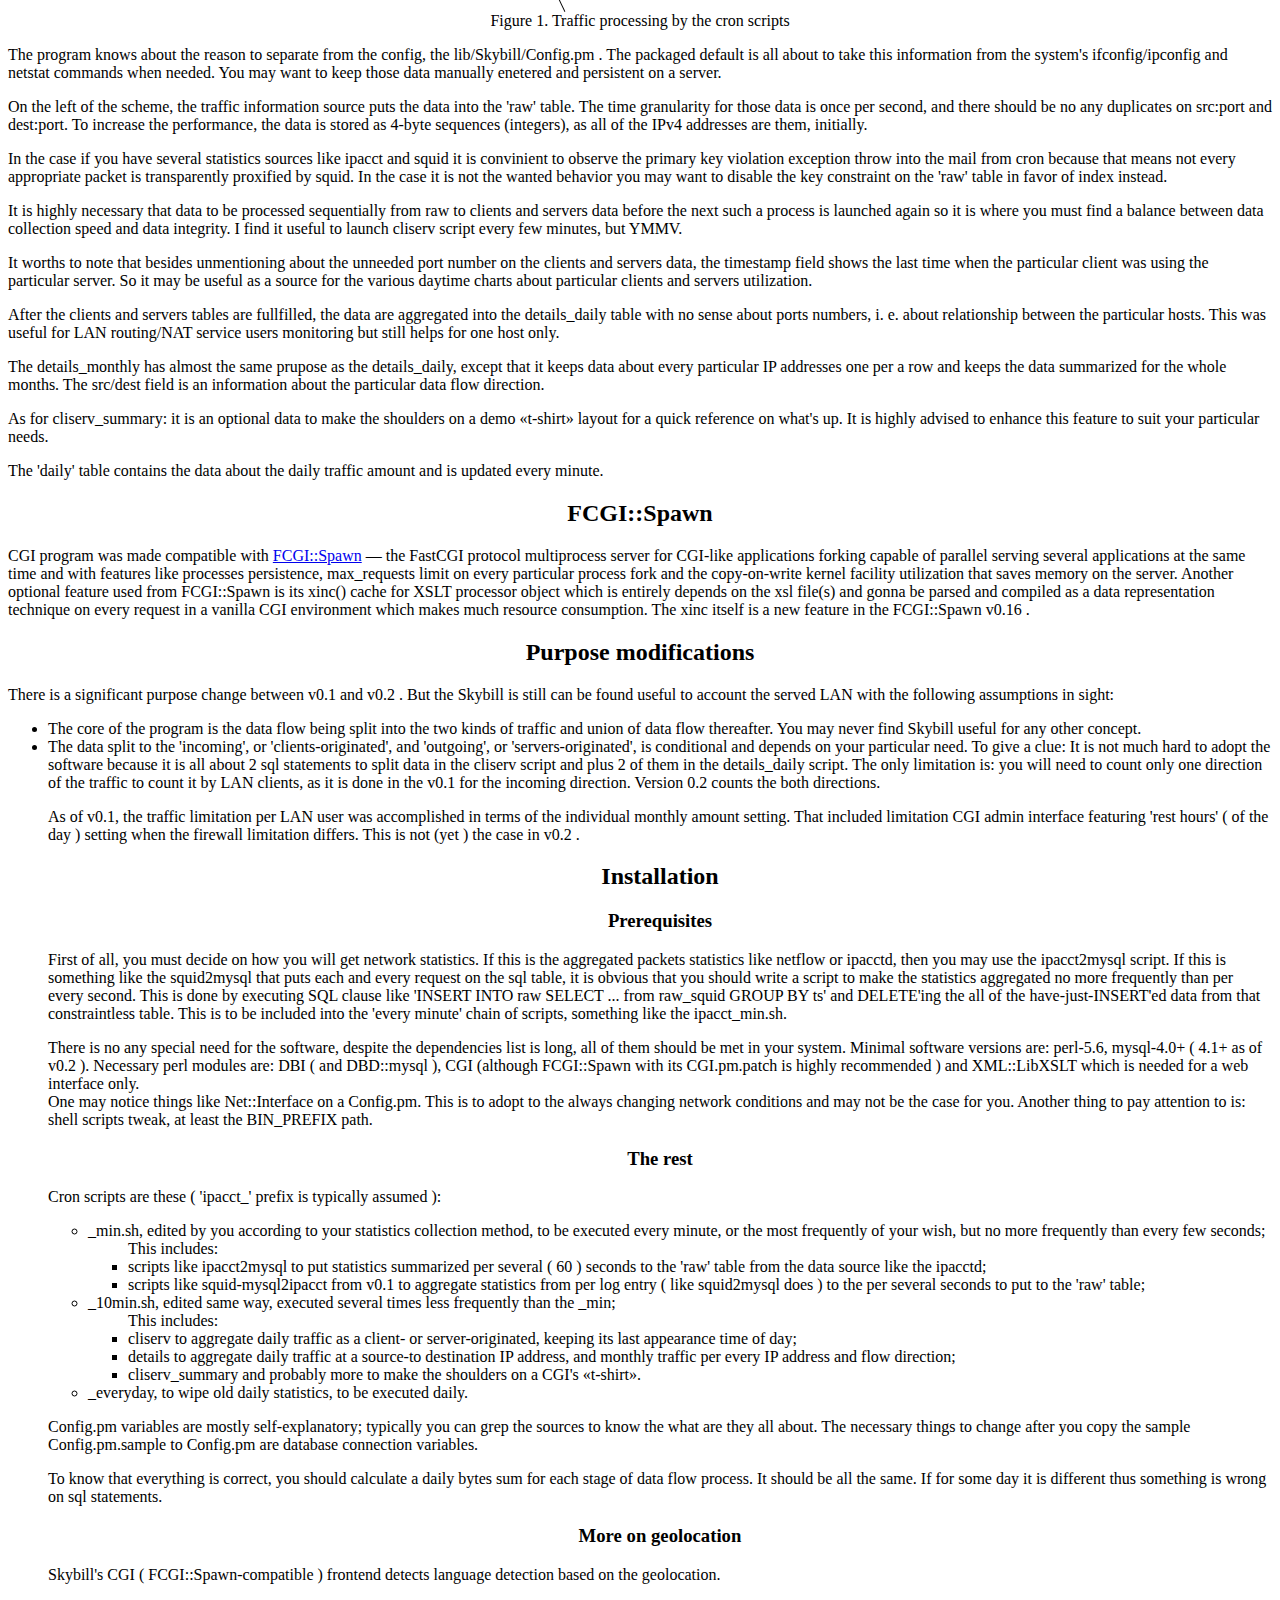
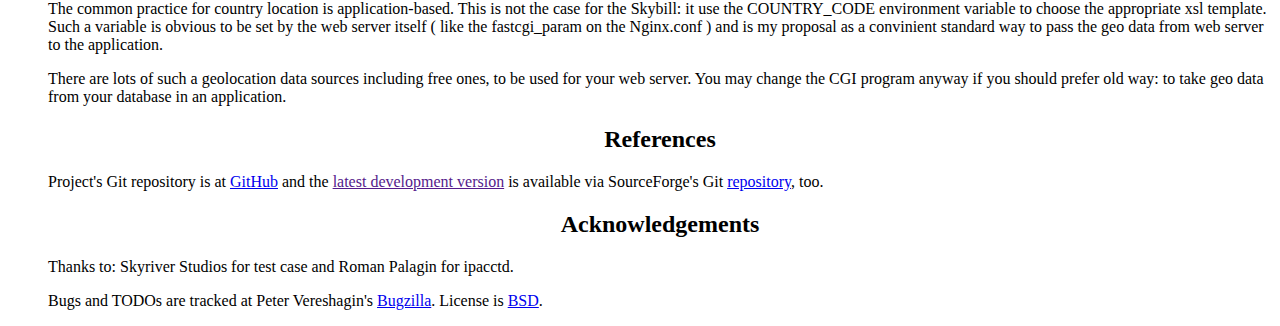
==== commit dba4b26f: "docs and data representation" ====
--- a/doc/index.html
+++ b/doc/index.html
@@ -46,7 +46,7 @@
 <h2 align='center'>Installation</h2>
 <h3 align='center'>Prerequisites</h3>
 <p>First of all, you must decide on how you will get network statistics. If this is the aggregated packets statistics like netflow or ipacctd, then you may use the ipacct2mysql script. If this is something like the squid2mysql that puts each and every request on the sql table, it is obvious that you should write a script to make the statistics aggregated no more frequently than per every second. This is done by executing SQL clause like 'INSERT INTO raw SELECT ... from raw_squid GROUP BY ts' and DELETE'ing the all of the have-just-INSERT'ed data from that constraintless table. This is to be included into the 'every minute' chain of scripts, something like the ipacct_min.sh.</p>
-<p>There is no any special need for the software, despite the dependencies list is long, all of them should be met in your system. Minimal software versions are: perl-5.6, mysql-4.0. Necessary perl modules are: DBI, CGI (although FCGI::Spawn with its CGI.pm.patch is highly recommended ) and XML::LibXSLT which is needed for a web interface only.<br />
+<p>There is no any special need for the software, despite the dependencies list is long, all of them should be met in your system. Minimal software versions are: perl-5.6, mysql-4.0+ ( 4.1+ as of v0.2 ). Necessary perl modules are: DBI ( and DBD::mysql ), CGI (although FCGI::Spawn with its CGI.pm.patch is highly recommended ) and XML::LibXSLT which is needed for a web interface only.<br />
 One may notice things like Net::Interface on a Config.pm. This is to adopt to the always changing network conditions and may not be the case for you. Another thing to pay attention to is: shell scripts tweak, at least the BIN_PREFIX path.</p>
 <h3 align='center'>The rest</h3>
 <p>Cron scripts are these ( 'ipacct_' prefix is typically assumed ):
@@ -67,7 +67,7 @@
 <li>_everyday, to wipe old daily statistics, to be executed daily.</li>
 </ul>
 </p>
-<p>Config.pm variables are mostly self-explanatory; typically you can grep the sources to know the what are they all about.</p>
+<p>Config.pm variables are mostly self-explanatory; typically you can grep the sources to know the what are they all about. The necessary things to change after you copy the sample Config.pm.sample to Config.pm are database connection variables.</p>
 <p>To know that everything is correct, you should calculate a daily bytes sum for each stage of data flow process. It should be all the same. If for some day it is different thus something is wrong on sql statements.</p>
 <h3 align='center'>More on geolocation</h3>
 <p>Skybill's CGI ( FCGI::Spawn-compatible ) frontend detects language detection based on the geolocation.</p>
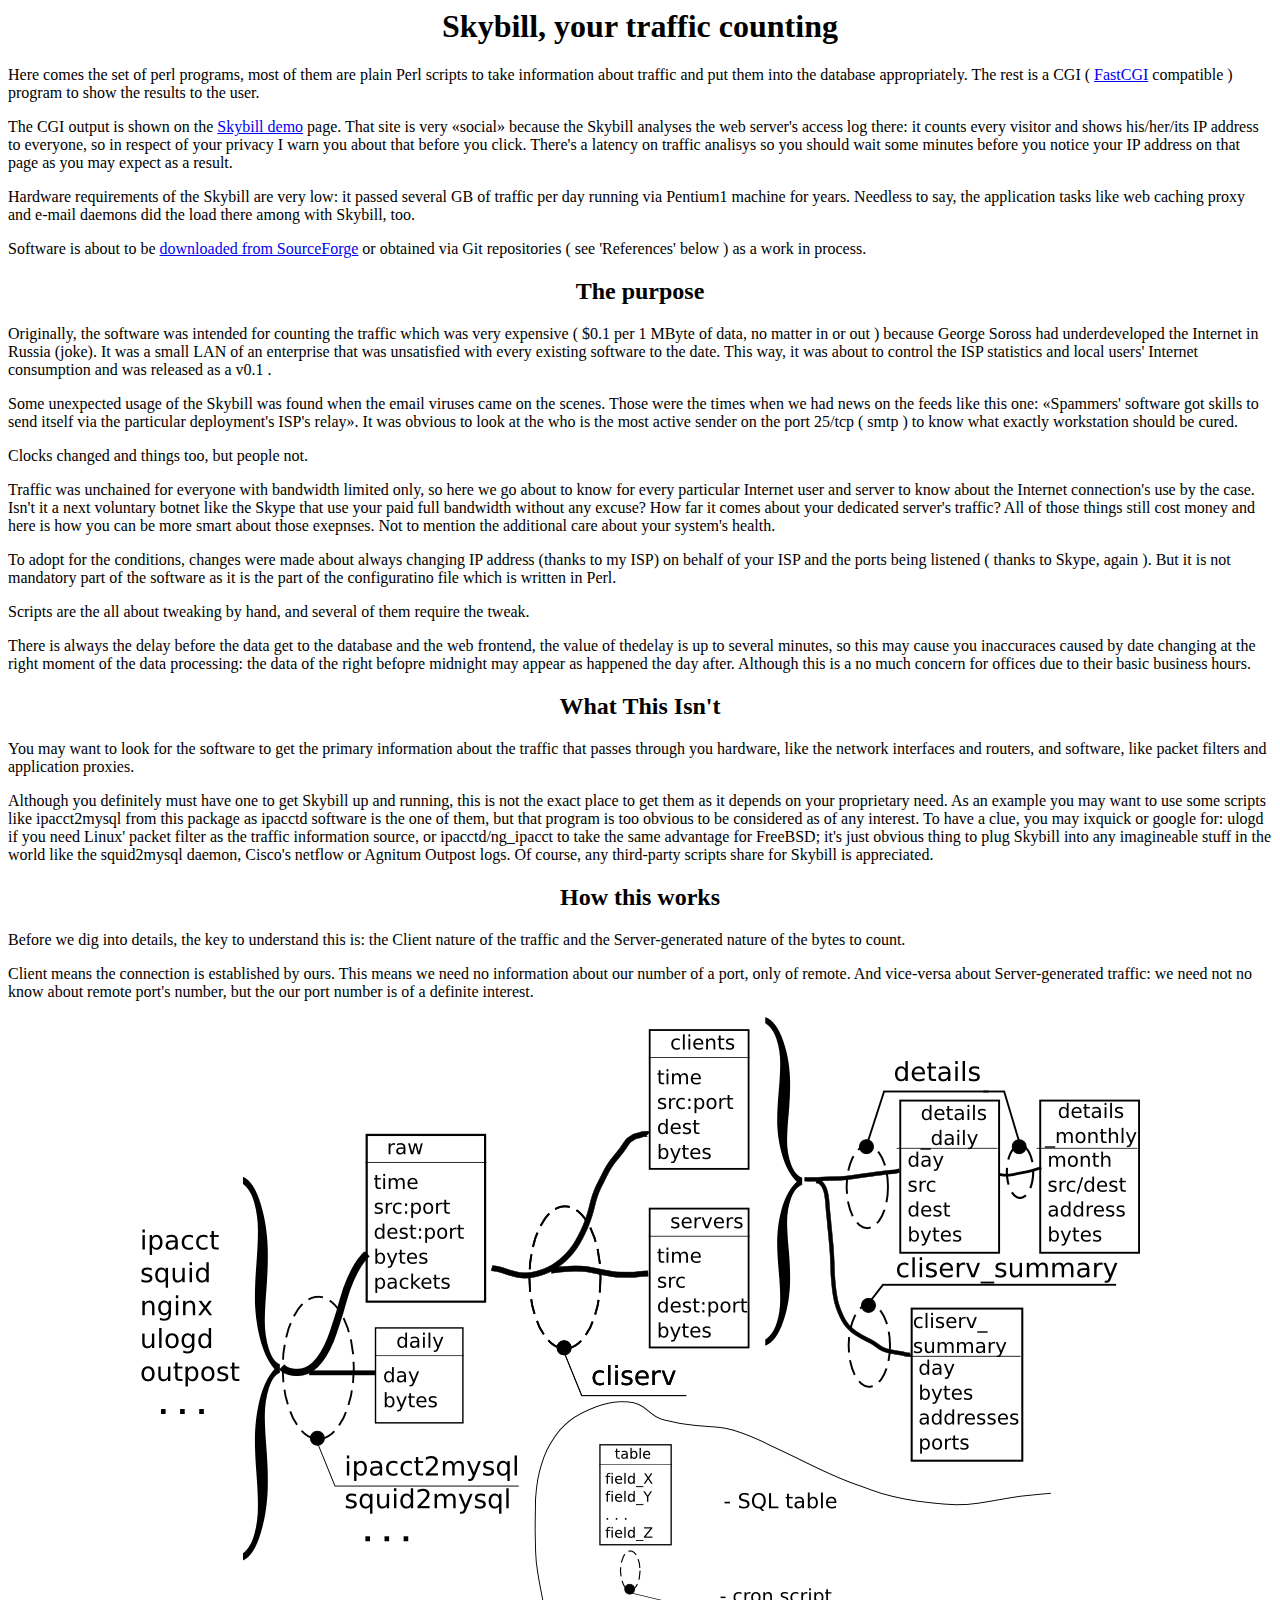
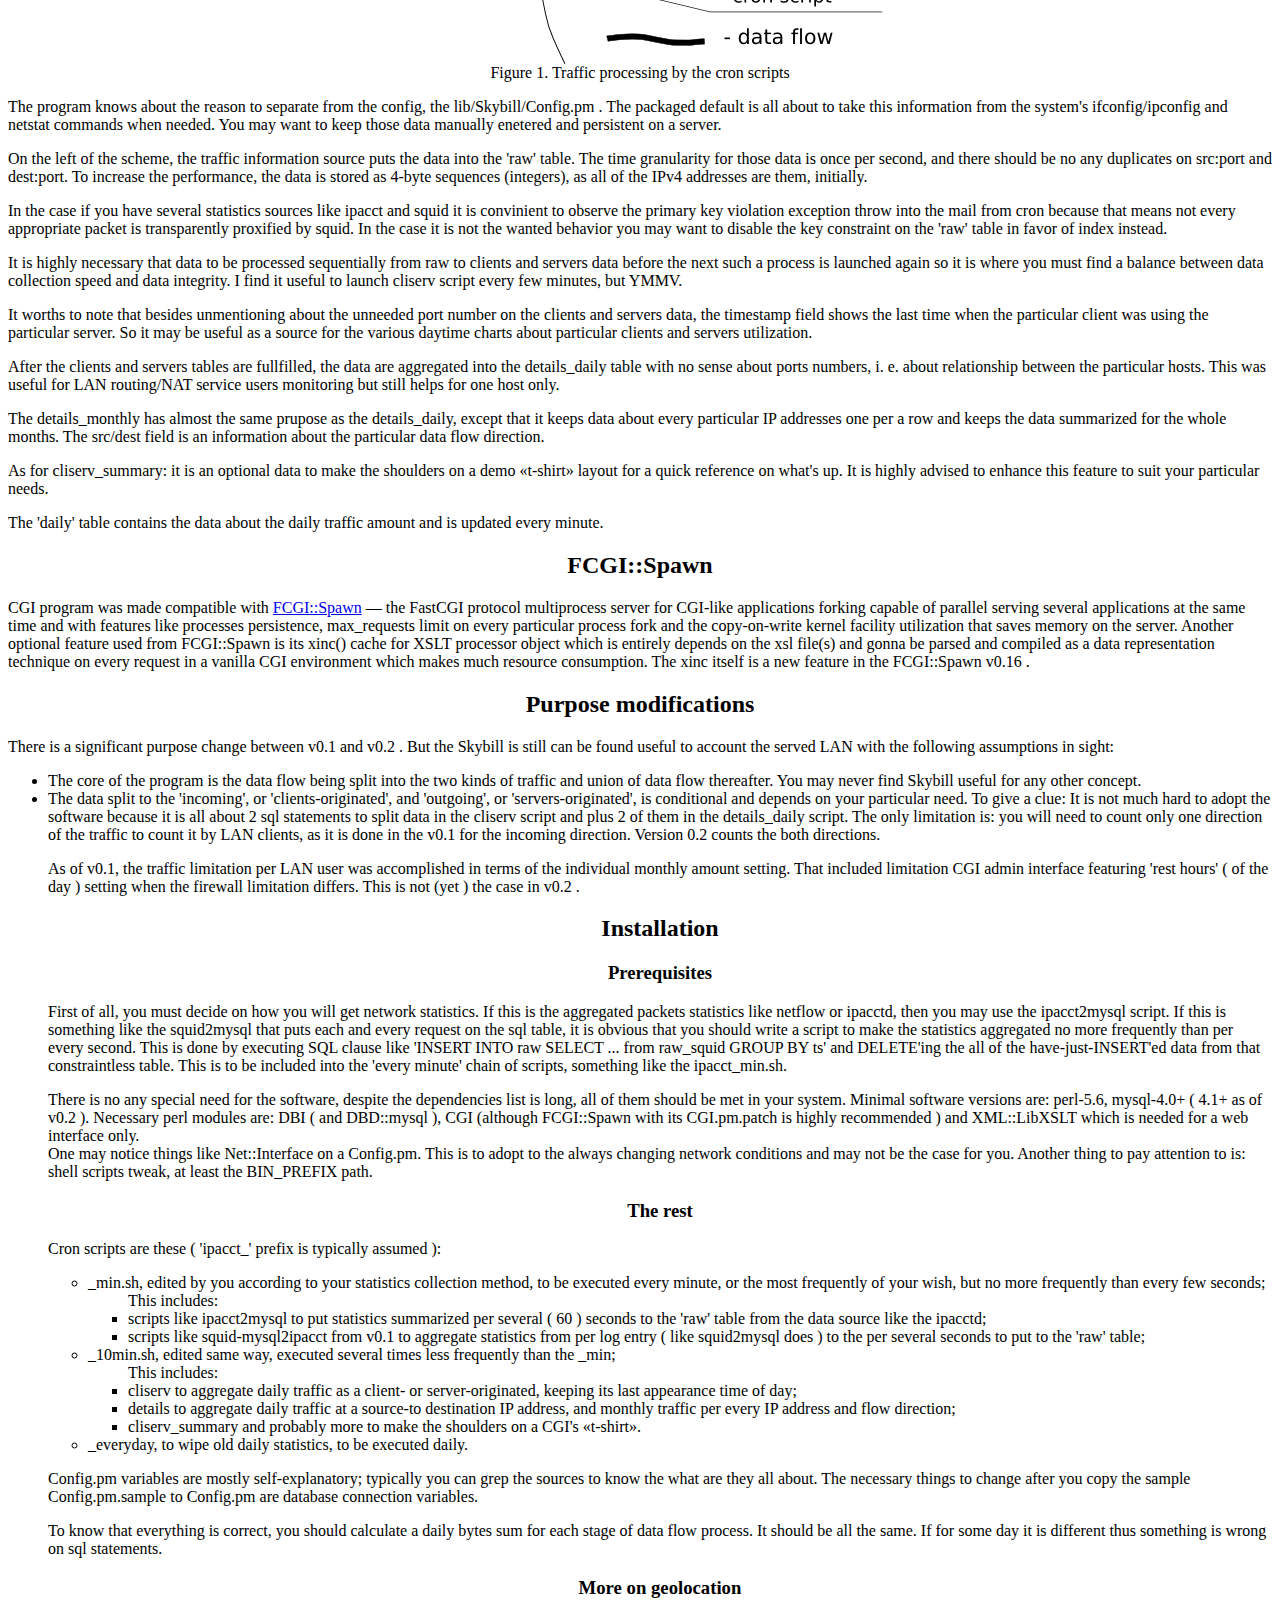
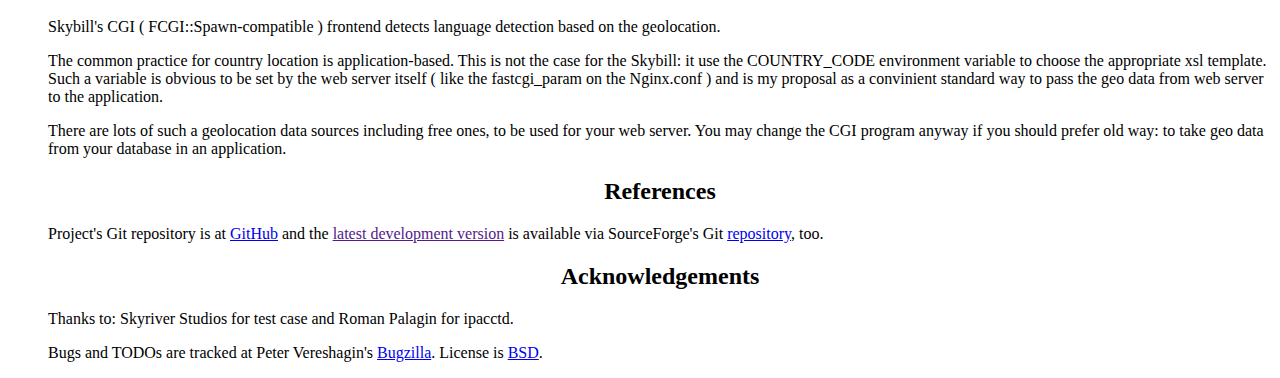
==== commit 2481110b: "docs" ====
--- a/doc/index.html
+++ b/doc/index.html
@@ -15,6 +15,7 @@
 <p>Traffic was unchained for everyone with bandwidth limited only, so here we go about to know for every particular Internet user and server to know about the Internet connection's use by the case. Isn't it a next voluntary botnet like the Skype that use your paid full bandwidth without any excuse? How far it comes about your dedicated server's traffic? All of those things still cost money and here is how you can be more smart about those exepnses. Not to mention the additional care about your system's health.</p>
 <p>To adopt for the conditions, changes were made about always changing IP address (thanks to my ISP) on behalf of your ISP and the ports being listened ( thanks to Skype, again ). But it is not mandatory part of the software as it is the part of the configuratino file which is written in Perl.</p>
 <p>Scripts are the all about tweaking by hand, and several of them require the tweak.</p>
+<p>There is always the delay before the data get to the database and the web frontend, the value of thedelay is up to several minutes, so  this may cause you inaccuraces caused by date changing at the right moment of the data processing: the data of the right befopre midnight may appear as happened the day after. Although this is a no much concern for offices due to their basic business hours.</p>
 <h2 align='center'>What This Isn't</h2>
 <p>You may want to look for the software to get the primary information about the traffic that passes through you hardware, like the network interfaces and routers, and software, like packet filters and application proxies.</p>
 <p>Although you definitely must have one to get Skybill up and running, this is not the exact place to get them as it depends on your proprietary need. As an example you may want to use some scripts like ipacct2mysql from this package as ipacctd software is the one of them, but that program is too obvious to be considered as of any interest. To have a clue, you may ixquick or google for: ulogd if you need Linux' packet filter as the traffic information source, or ipacctd/ng_ipacct to take the same advantage for FreeBSD; it's just obvious thing to plug Skybill into any imagineable stuff in the world like the squid2mysql daemon, Cisco's netflow or Agnitum Outpost logs. Of course, any third-party scripts share for Skybill is appreciated.</p>
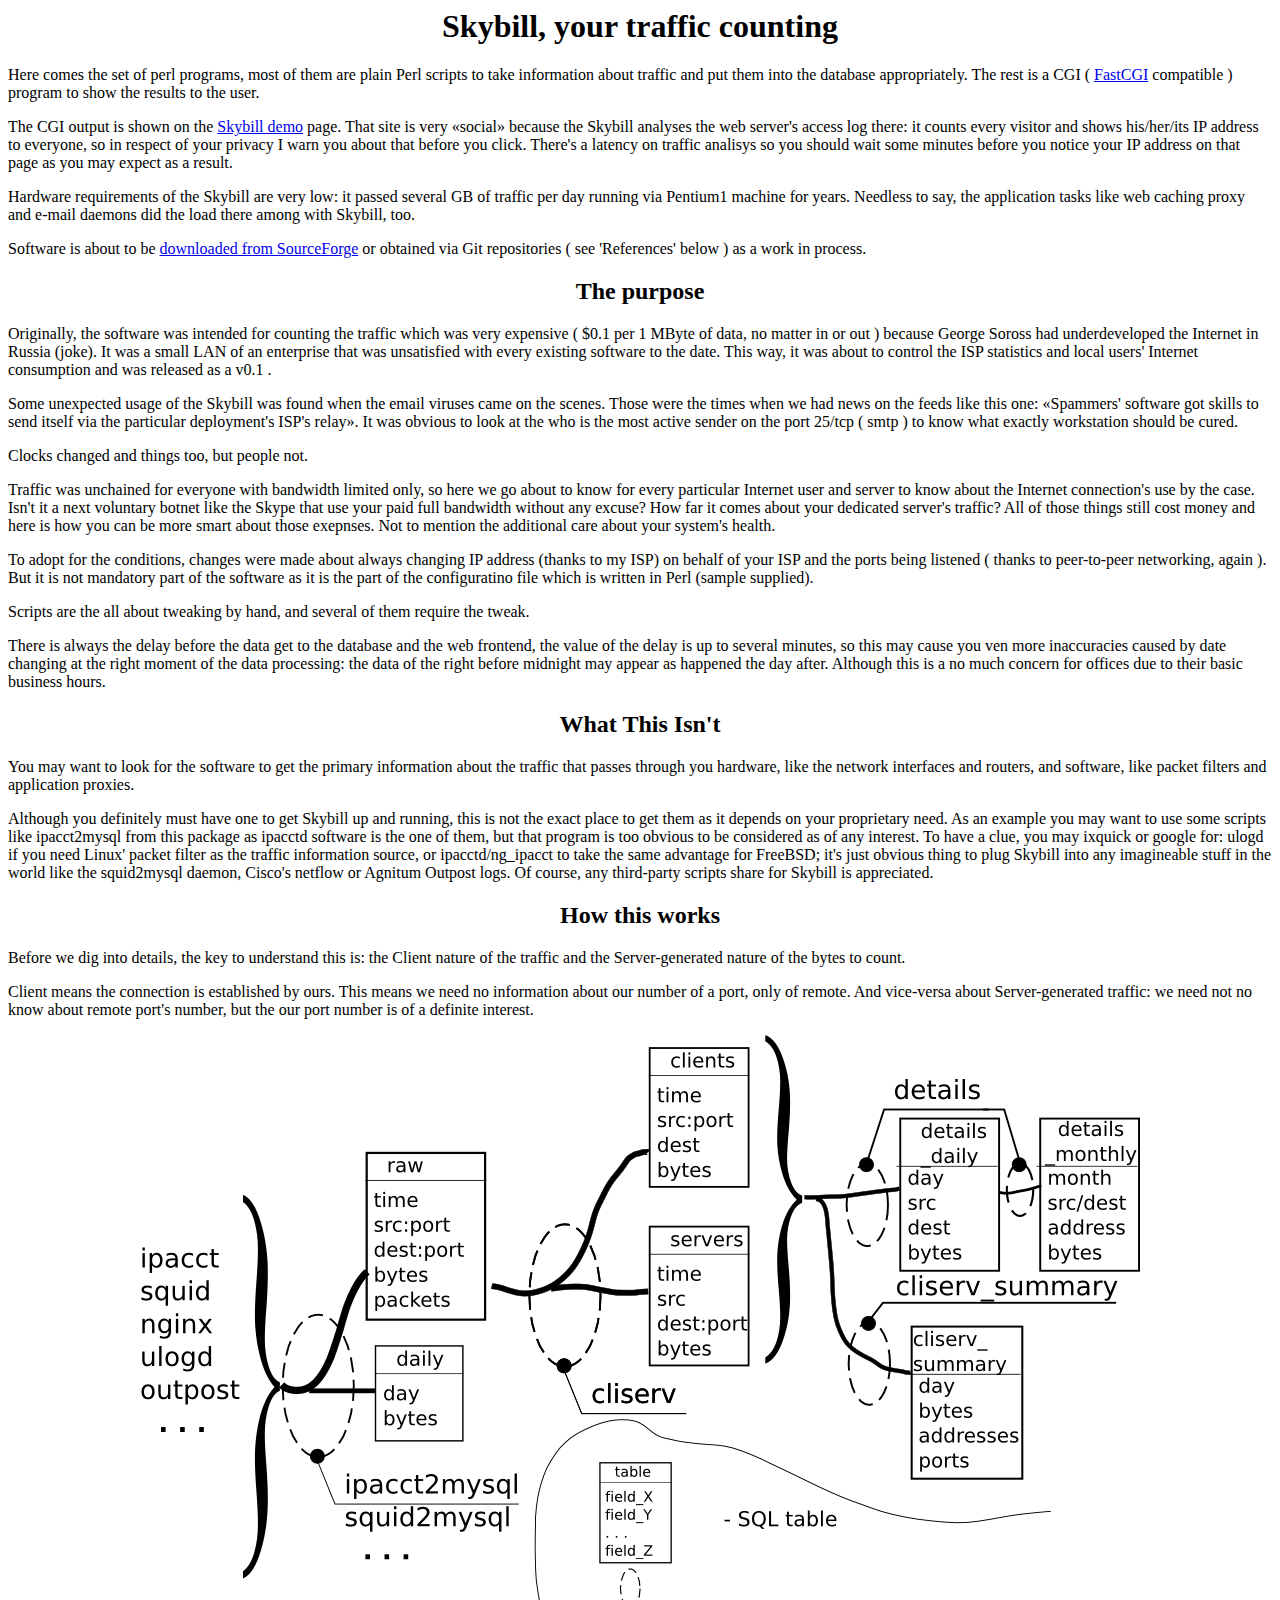
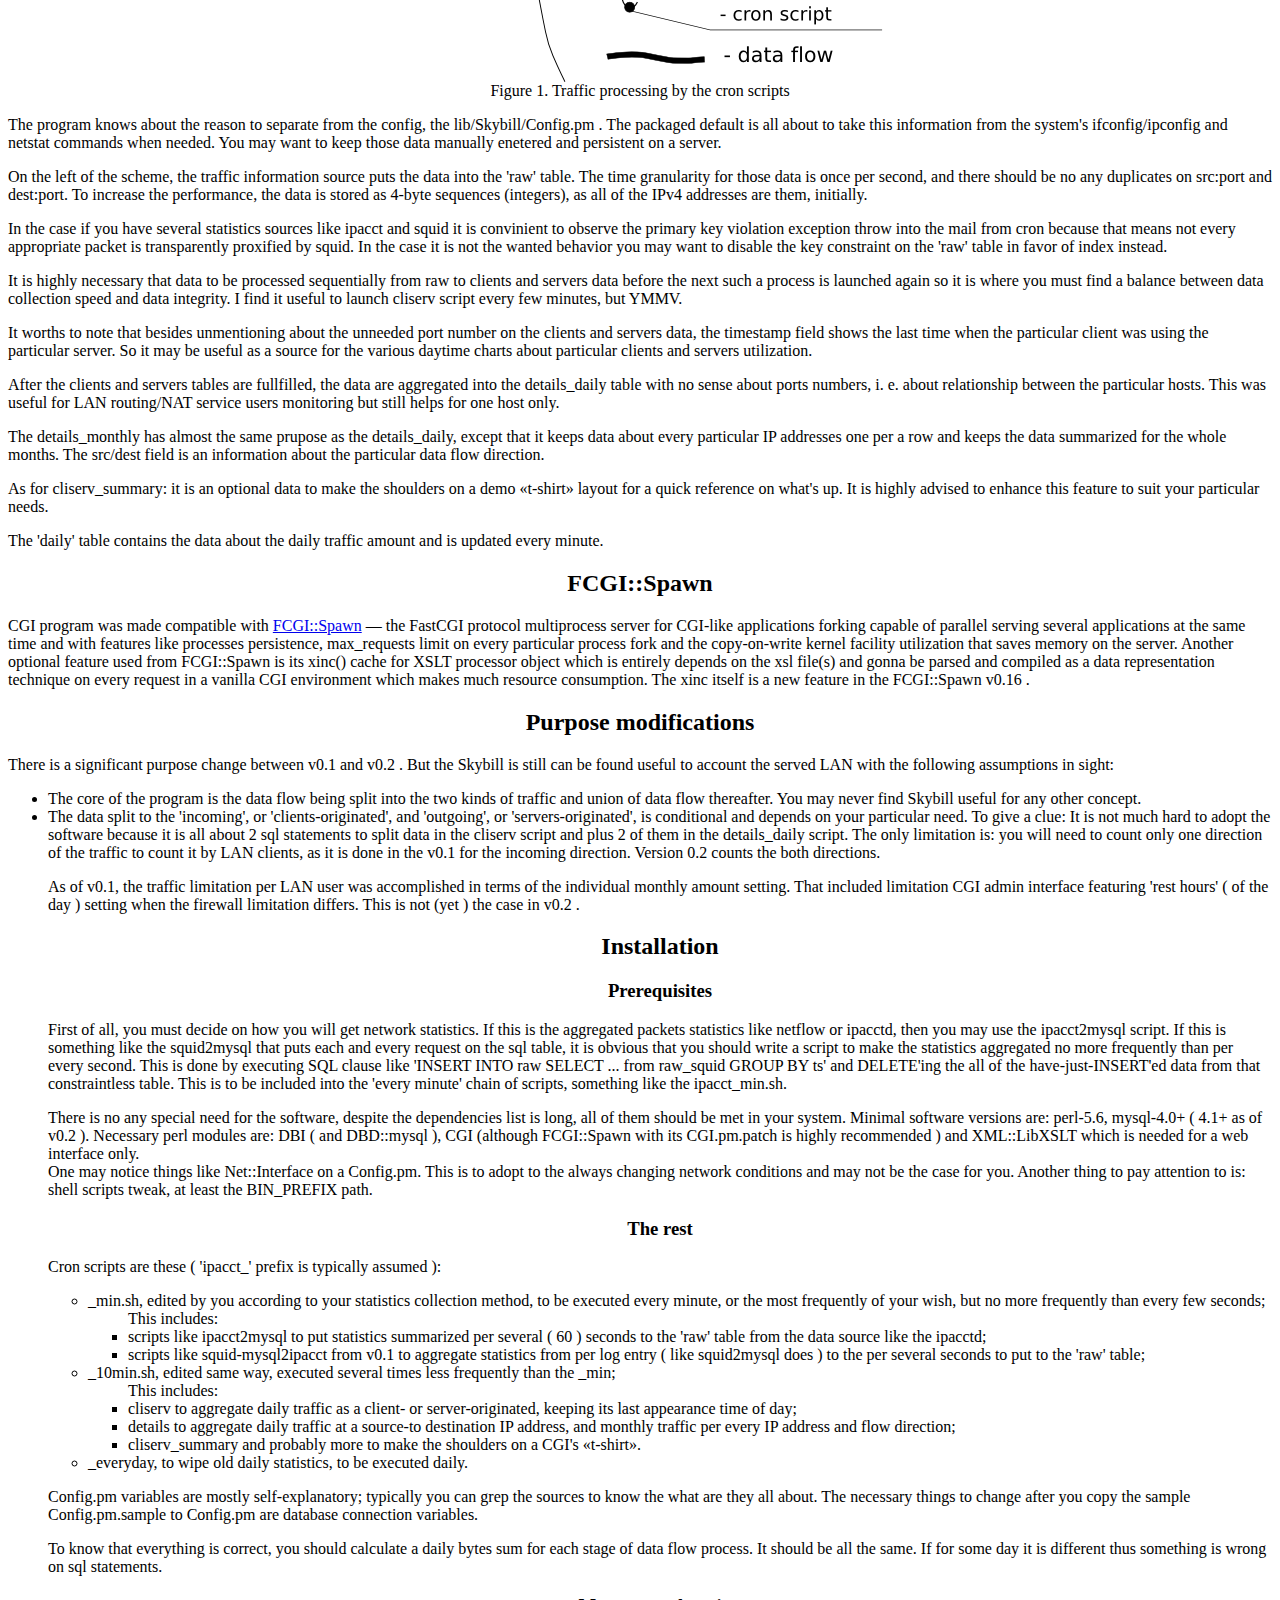
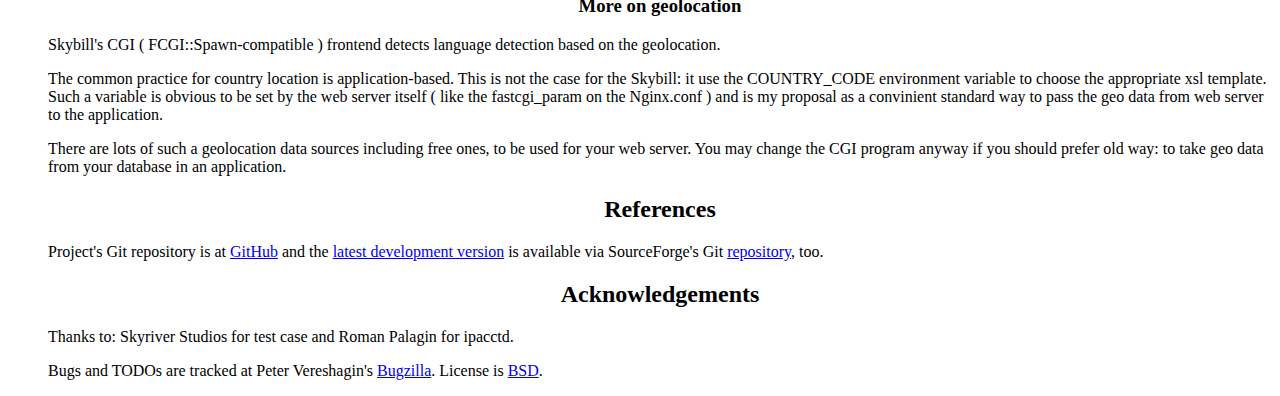
==== commit f987f934: "templates, docs, FCGI::Spawn indicator" ====
--- a/doc/index.html
+++ b/doc/index.html
@@ -13,9 +13,9 @@
 <p>Some unexpected usage of the Skybill was found when the email viruses came on the scenes. Those were the times when we had news on the feeds like this one: &laquo;Spammers' software got skills to send itself via the particular deployment's ISP's relay&raquo;. It was obvious to look at the who is the most active sender on the port 25/tcp ( smtp ) to know what exactly workstation should be cured.</p>
 <p>Clocks changed and things too, but people not.</p>
 <p>Traffic was unchained for everyone with bandwidth limited only, so here we go about to know for every particular Internet user and server to know about the Internet connection's use by the case. Isn't it a next voluntary botnet like the Skype that use your paid full bandwidth without any excuse? How far it comes about your dedicated server's traffic? All of those things still cost money and here is how you can be more smart about those exepnses. Not to mention the additional care about your system's health.</p>
-<p>To adopt for the conditions, changes were made about always changing IP address (thanks to my ISP) on behalf of your ISP and the ports being listened ( thanks to Skype, again ). But it is not mandatory part of the software as it is the part of the configuratino file which is written in Perl.</p>
+<p>To adopt for the conditions, changes were made about always changing IP address (thanks to my ISP) on behalf of your ISP and the ports being listened ( thanks to peer-to-peer networking, again ). But it is not mandatory part of the software as it is the part of the configuratino file which is written in Perl (sample supplied).</p>
 <p>Scripts are the all about tweaking by hand, and several of them require the tweak.</p>
-<p>There is always the delay before the data get to the database and the web frontend, the value of thedelay is up to several minutes, so  this may cause you inaccuraces caused by date changing at the right moment of the data processing: the data of the right befopre midnight may appear as happened the day after. Although this is a no much concern for offices due to their basic business hours.</p>
+<p>There is always the delay before the data get to the database and the web frontend, the value of the delay is up to several minutes, so  this may cause you ven more inaccuracies caused by date changing at the right moment of the data processing: the data of the right before midnight may appear as happened the day after. Although this is a no much concern for offices due to their basic business hours.</p>
 <h2 align='center'>What This Isn't</h2>
 <p>You may want to look for the software to get the primary information about the traffic that passes through you hardware, like the network interfaces and routers, and software, like packet filters and application proxies.</p>
 <p>Although you definitely must have one to get Skybill up and running, this is not the exact place to get them as it depends on your proprietary need. As an example you may want to use some scripts like ipacct2mysql from this package as ipacctd software is the one of them, but that program is too obvious to be considered as of any interest. To have a clue, you may ixquick or google for: ulogd if you need Linux' packet filter as the traffic information source, or ipacctd/ng_ipacct to take the same advantage for FreeBSD; it's just obvious thing to plug Skybill into any imagineable stuff in the world like the squid2mysql daemon, Cisco's netflow or Agnitum Outpost logs. Of course, any third-party scripts share for Skybill is appreciated.</p>
@@ -75,10 +75,10 @@
 <p>The common practice for country location is application-based. This is not the case for the Skybill: it use the COUNTRY_CODE environment variable to choose the appropriate xsl template. Such a variable is obvious to be set by the web server itself ( like the fastcgi_param on the Nginx.conf ) and is my proposal as a convinient standard way to pass the geo data from web server to the application.</p>
 <p>There are lots of such a geolocation data sources including free ones, to be used for your web server. You may change the CGI program anyway if you should prefer old way: to take geo data from your database in an application.</p>
 <h2 align='center'>References</h2>
-Project's Git repository is at <a href='http://github.com/petr999/skybill'>GitHub</a> and the <a href=''>latest development version</a> is available via SourceForge's Git <a href='http://skybill.git.sourceforge.net/git/gitweb-index.cgi'>repository</a>, too.
+Project's Git repository is at <a href='http://github.com/petr999/skybill'>GitHub</a> and the <a href='http://skybill.git.sourceforge.net/git/gitweb.cgi?p=skybill/skybill;a=snapshot;h=HEAD;sf=tgz'>latest development version</a> is available via SourceForge's Git <a href='http://skybill.git.sourceforge.net/git/gitweb-index.cgi'>repository</a>, too.
 <h2 align='center'>Acknowledgements</h2>
 <p>Thanks to: Skyriver Studios for test case and Roman Palagin for ipacctd.</p>
-<p>Bugs and TODOs are tracked at Peter Vereshagin's <a href='http://bugs.vereshagin.org/buglist.cgi?query_format=advanced;product=Skybill%20traffic%20accounting%2Fnetwork%20monitoring'>Bugzilla</a>. License is <a href='http://www.freebsd.org/copyright/freebsd-license.html'>BSD</a>.
+<p>Bugs and TODOs are tracked at Peter Vereshagin's <a href='http://bugs.vereshagin.org/buglist.cgi?query_format=advanced;product=Skybill%20traffic%20accounting%2Fnetwork%20monitoring'>Bugzilla</a>. License is <a href='license.html'>BSD</a>.
 </p>
 </body>
 </html>
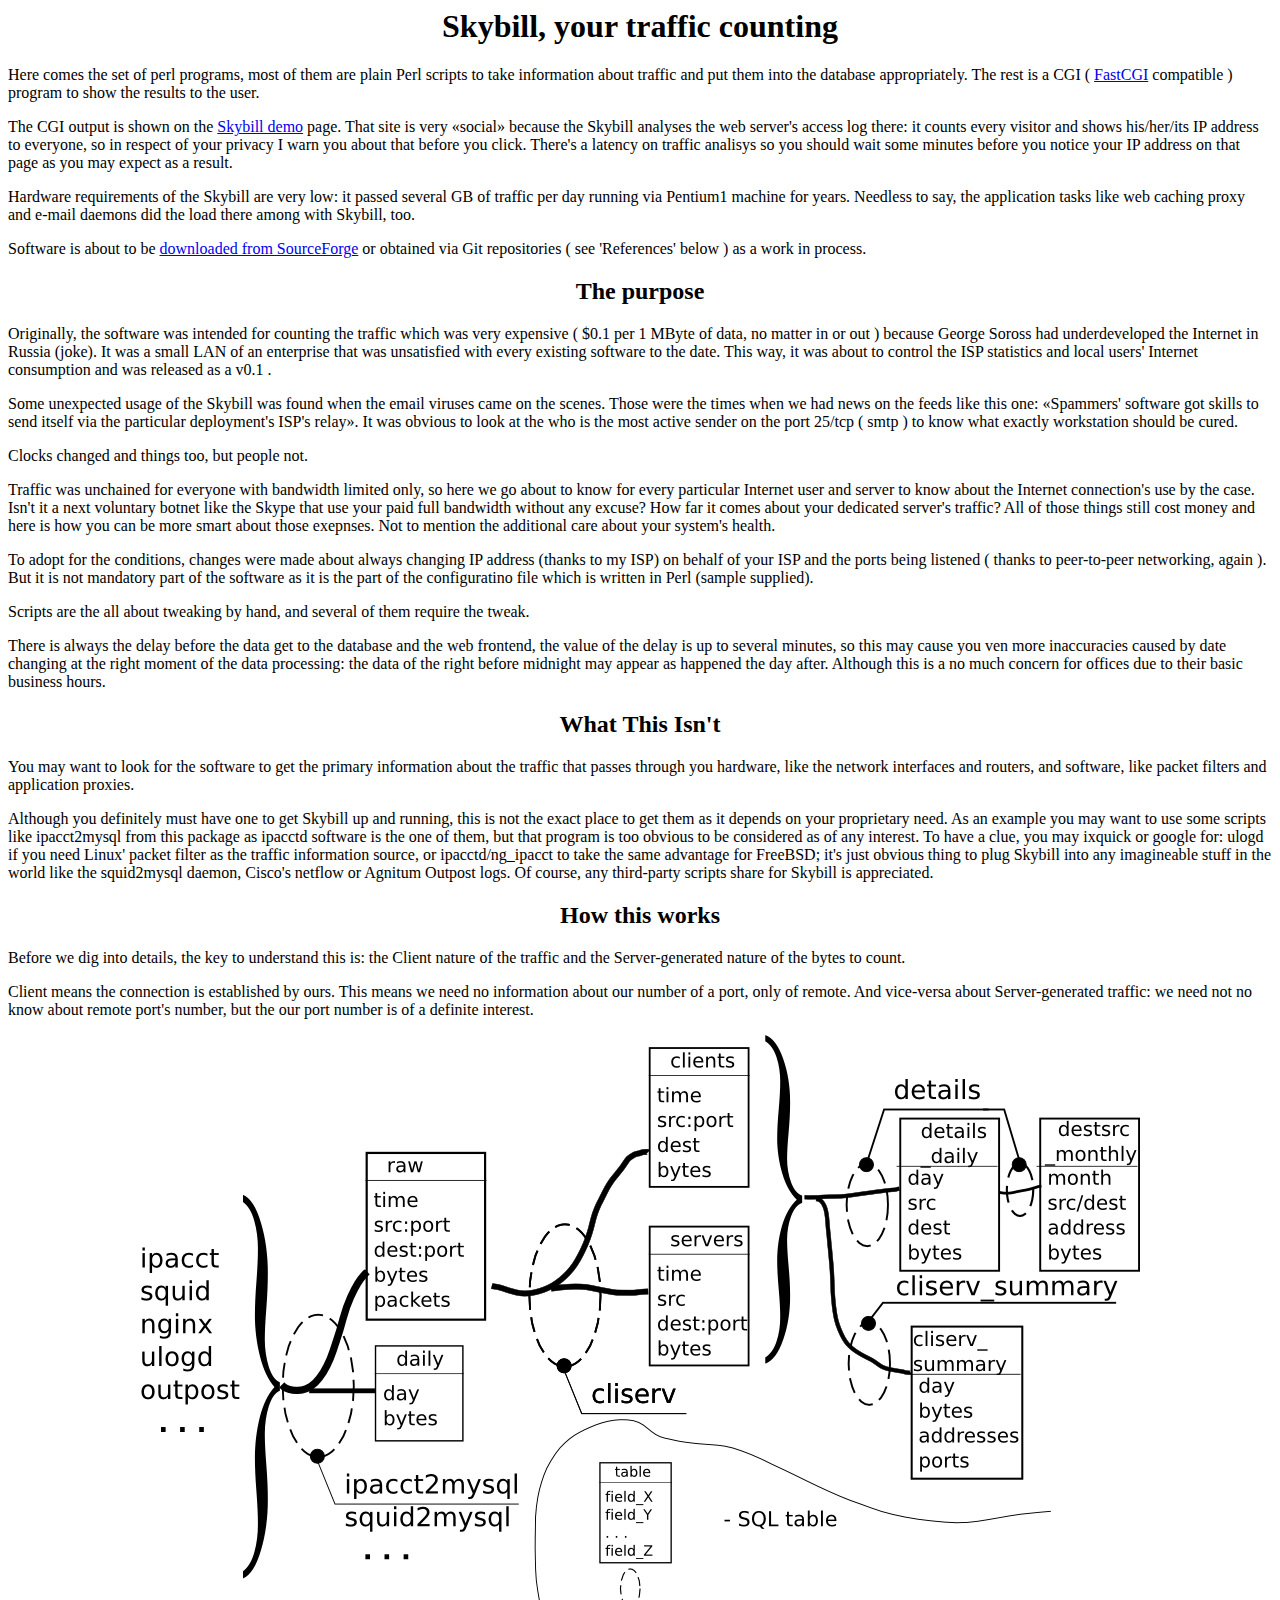
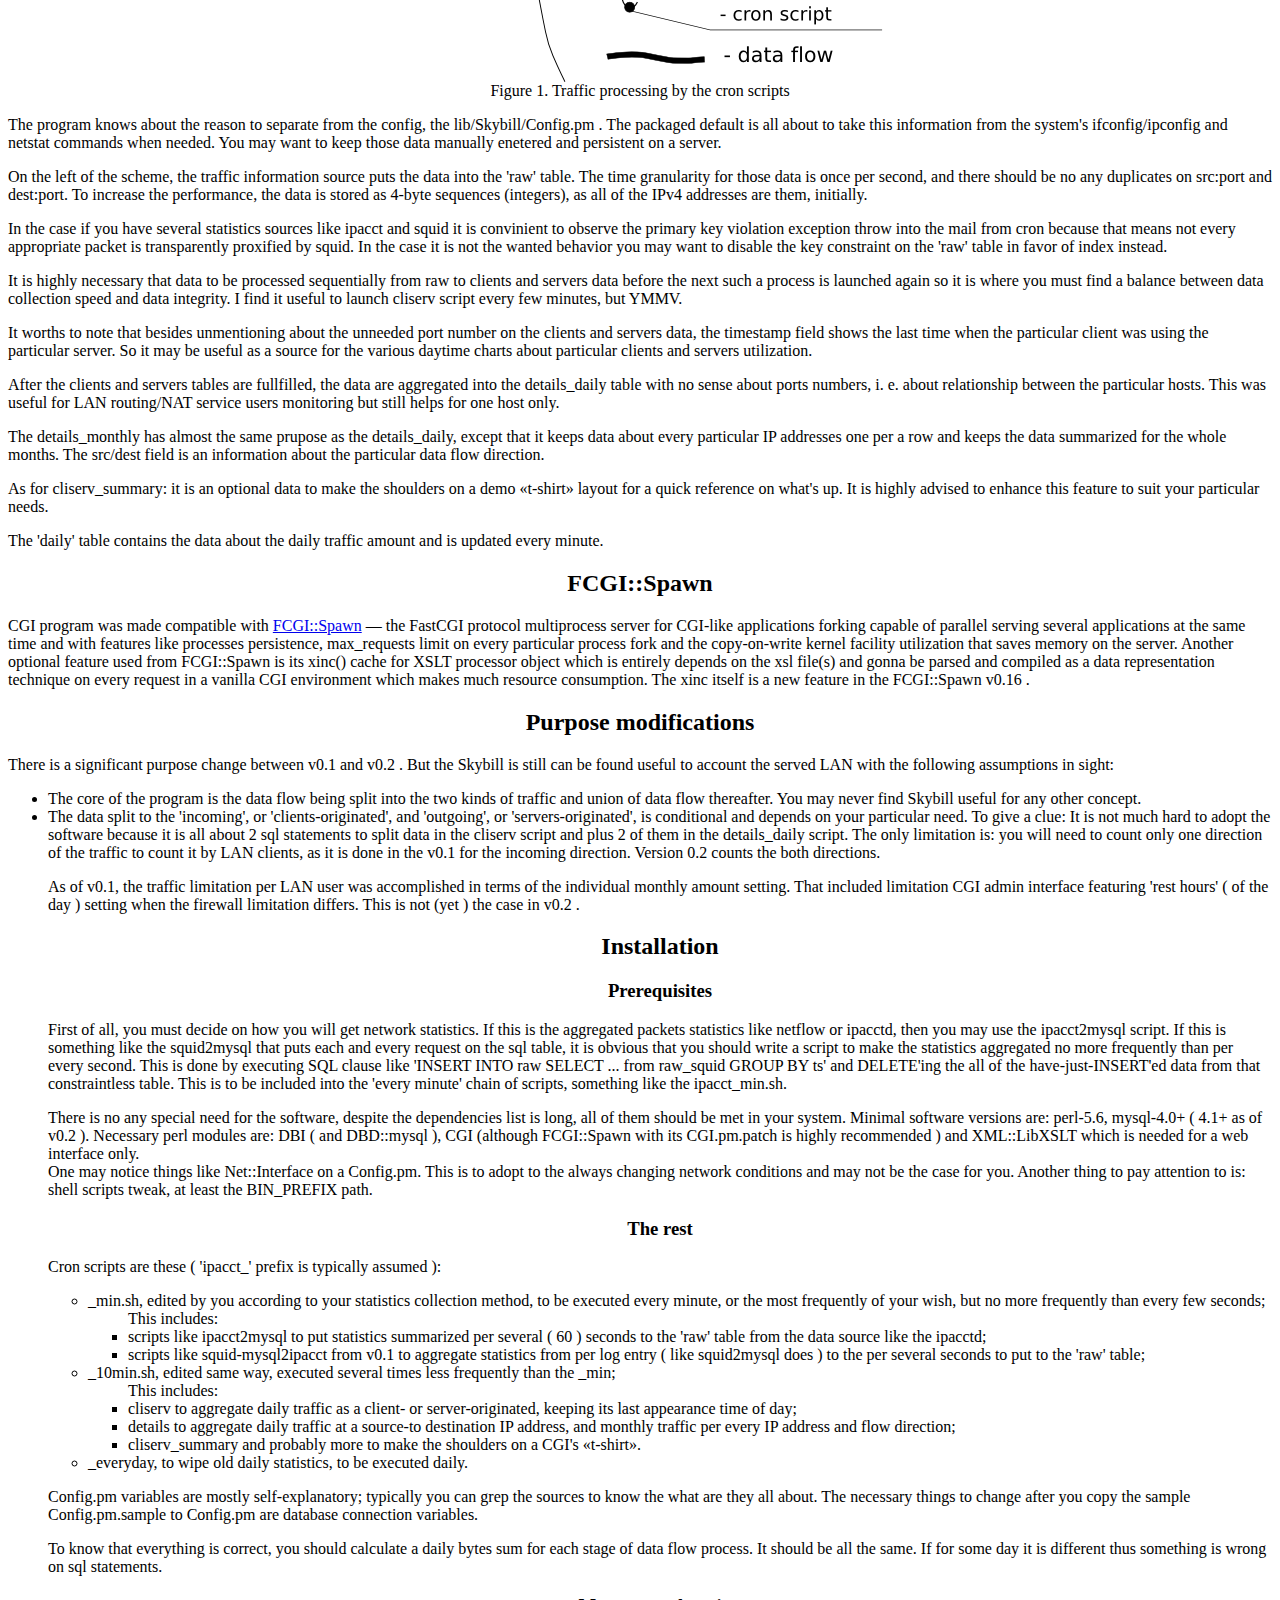
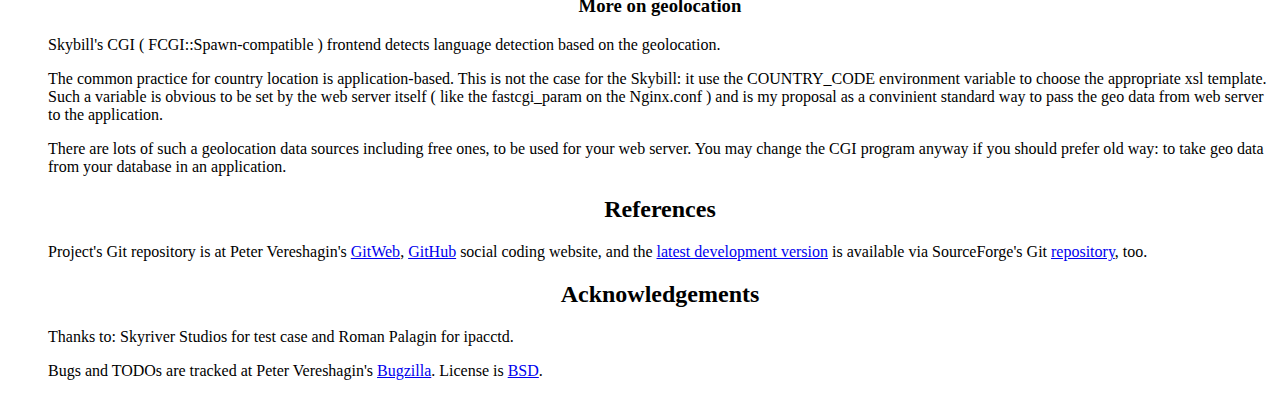
==== commit 2552fd05: "GitWeb mentioning: http://gitweb.vereshagin.org" ====
--- a/doc/index.html
+++ b/doc/index.html
@@ -75,7 +75,7 @@
 <p>The common practice for country location is application-based. This is not the case for the Skybill: it use the COUNTRY_CODE environment variable to choose the appropriate xsl template. Such a variable is obvious to be set by the web server itself ( like the fastcgi_param on the Nginx.conf ) and is my proposal as a convinient standard way to pass the geo data from web server to the application.</p>
 <p>There are lots of such a geolocation data sources including free ones, to be used for your web server. You may change the CGI program anyway if you should prefer old way: to take geo data from your database in an application.</p>
 <h2 align='center'>References</h2>
-Project's Git repository is at <a href='http://github.com/petr999/skybill'>GitHub</a> and the <a href='http://skybill.git.sourceforge.net/git/gitweb.cgi?p=skybill/skybill;a=snapshot;h=HEAD;sf=tgz'>latest development version</a> is available via SourceForge's Git <a href='http://skybill.git.sourceforge.net/git/gitweb-index.cgi'>repository</a>, too.
+Project's Git repository is at Peter Vereshagin's <a href='http://gitweb.vereshagin.org/fcgiproxy'>GitWeb</a>,  <a href='http://github.com/petr999/skybill'>GitHub</a> social coding website, and the <a href='http://skybill.git.sourceforge.net/git/gitweb.cgi?p=skybill/skybill;a=snapshot;h=HEAD;sf=tgz'>latest development version</a> is available via SourceForge's Git <a href='http://skybill.git.sourceforge.net/git/gitweb-index.cgi'>repository</a>, too.
 <h2 align='center'>Acknowledgements</h2>
 <p>Thanks to: Skyriver Studios for test case and Roman Palagin for ipacctd.</p>
 <p>Bugs and TODOs are tracked at Peter Vereshagin's <a href='http://bugs.vereshagin.org/buglist.cgi?query_format=advanced;product=Skybill%20traffic%20accounting%2Fnetwork%20monitoring'>Bugzilla</a>. License is <a href='license.html'>BSD</a>.
